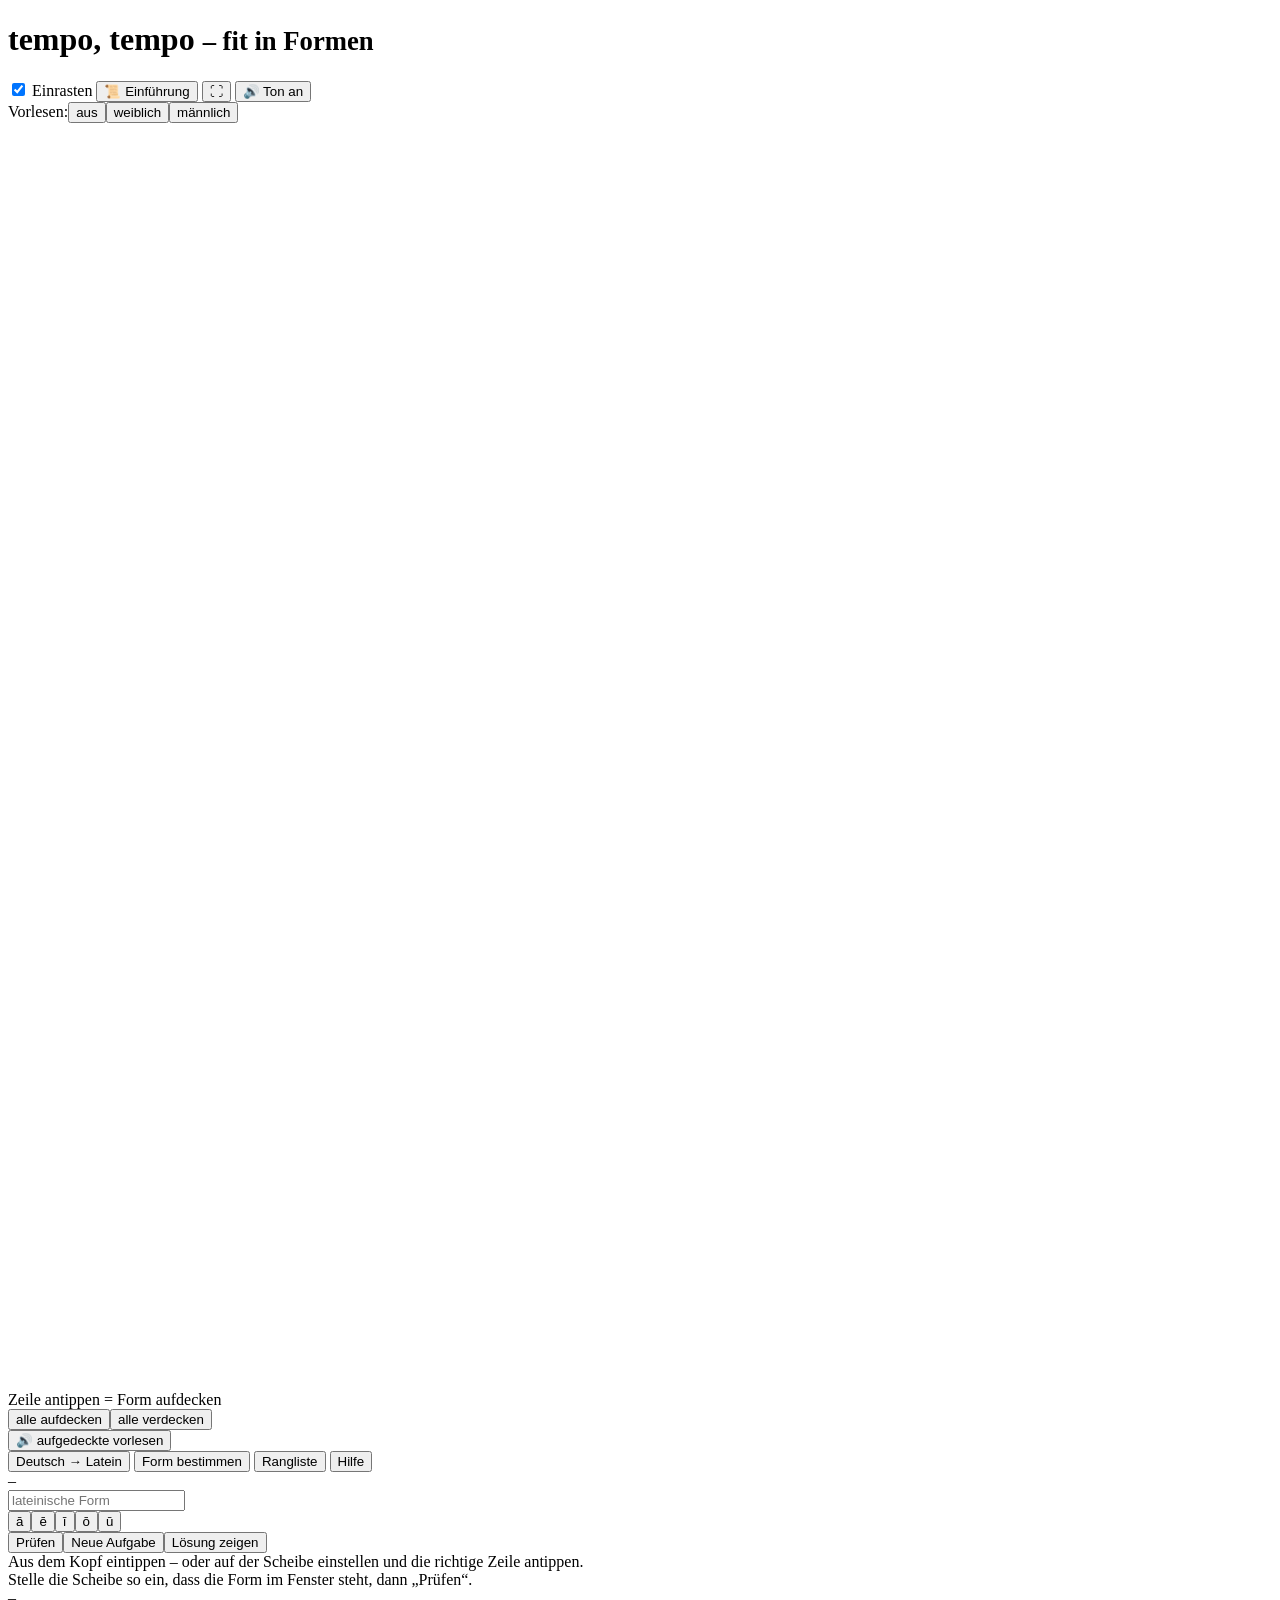
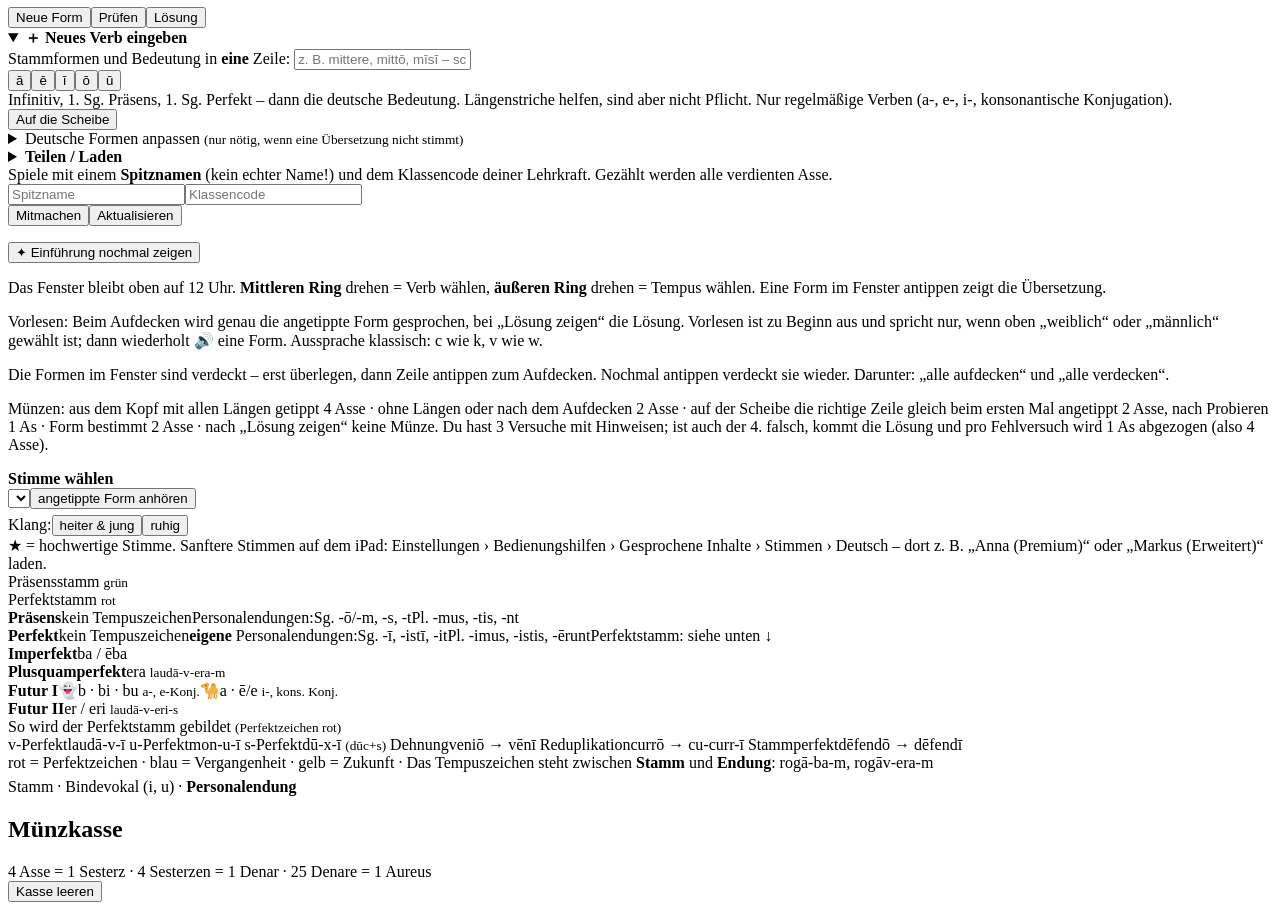
==== public/index.html @ afa91a9a "Refactor code structure for improved readability and maintainability" ====
<!DOCTYPE html>
<html lang="de">
<head>
<meta charset="utf-8">
<meta name="color-scheme" content="light">
<meta name="viewport" content="width=device-width, initial-scale=1">
<link rel="preconnect" href="https://fonts.googleapis.com"><link rel="preconnect" href="https://fonts.gstatic.com" crossorigin>
<link href="https://fonts.googleapis.com/css2?family=Cinzel:wght@600&family=Lexend:wght@300;400;500;600;700&display=swap" rel="stylesheet">
<title>tempo, tempo – fit in Formen</title>
<link rel="stylesheet" href="/app.css">
</head>
<body>
<header>
  <h1>tempo, tempo <small>– fit in Formen</small></h1>
  <div id="readout"></div>
  <div class="tools">
    <label class="tg"><input type="checkbox" id="snap" checked> Einrasten</label>
    <button id="introBtn" type="button" title="Einführung anzeigen" aria-label="Einführung anzeigen"><span class="rod"></span><span class="scr">📜 <span class="ibl">Einführung</span></span><span class="rod"></span></button>
    <button id="fs" class="sec small" type="button" title="Vollbild" aria-label="Vollbild">⛶</button>
    <button id="sound" class="sec small">🔊 Ton an</button>
    <div class="voice" role="group" aria-label="Vorlese-Stimme"><span>Vorlesen:</span><button type="button" class="sec small vbtn" data-g="off">aus</button><button type="button" class="sec small vbtn" data-g="f">weiblich</button><button type="button" class="sec small vbtn" data-g="m">männlich</button></div>
  </div>
</header>
<main id="main">
  <div id="wheel" aria-label="Drehscheibe">
    <svg id="wsvg" viewBox="-100 -100 200 200" aria-hidden="true"><g id="gA"></g><g id="gB"></g><g id="gC"></g><g id="gFix"></g></svg>
    <div id="win"><div id="whead"></div><table id="wtab"></table><div id="wtr">Zeile antippen = Form aufdecken</div><div class="wbtns"><button id="wall" class="linkish" type="button">alle aufdecken</button><button id="wnone" class="linkish" type="button">alle verdecken</button></div><button id="wspeak" class="linkish" type="button">🔊 aufgedeckte vorlesen</button></div>
  </div>
  <div class="panel" id="panel">
    <div class="card ex">
      <div class="tabs" role="tablist">
        <button class="tab on" data-tab="t1" role="tab">Deutsch → Latein</button>
        <button class="tab" data-tab="t2" role="tab">Form bestimmen</button>
        <button class="tab" data-tab="t4" role="tab" id="tab4" hidden>Meine Verben</button>
        <button class="tab" data-tab="t5" role="tab">Rangliste</button>
        <button class="tab" data-tab="t3" role="tab">Hilfe</button>
      </div>
      <section id="t1" class="tp on">
        <div id="dprompt">–</div>
        <form id="dform" autocomplete="off">
          <div class="inrow">
            <input id="din" type="text" autocapitalize="off" autocorrect="off" spellcheck="false" placeholder="lateinische Form">
            <div class="mac"><button type="button" class="sec m">ā</button><button type="button" class="sec m">ē</button><button type="button" class="sec m">ī</button><button type="button" class="sec m">ō</button><button type="button" class="sec m">ū</button></div>
          </div>
          <div class="row"><button type="submit">Prüfen</button><button type="button" id="dnew" class="sec">Neue Aufgabe</button><button type="button" id="dshow" class="sec">Lösung zeigen</button></div>
        </form>
        <div class="hint mini">Aus dem Kopf eintippen – oder auf der Scheibe einstellen und die richtige Zeile antippen.</div>
        <div id="dres"></div>
        <div id="dscore" class="hint"></div>
        <div id="dstats" class="dstats"></div>
        <div id="tfilter" class="tfilter"></div>
      </section>
      <section id="t2" class="tp">
        <div class="hint mini">Stelle die Scheibe so ein, dass die Form im Fenster steht, dann „Prüfen“.</div>
        <div id="qform">–</div>
        <div class="row"><button id="qnew">Neue Form</button><button id="qcheck" class="sec">Prüfen</button><button id="qshow" class="sec">Lösung</button></div>
        <div id="qres"></div>
      </section>
      <section id="t4" class="tp">
        <div id="mylist"></div>
        <details id="addbox" open><summary><b>＋ Neues Verb eingeben</b></summary>
          <label class="onelbl"><span>Stammformen und Bedeutung in <b>eine</b> Zeile:</span>
            <input id="nOne" autocomplete="off" autocapitalize="off" spellcheck="false" placeholder="z. B. mittere, mittō, mīsī – schicken"></label>
          <div class="mac nmac"><button type="button" class="sec m nm">ā</button><button type="button" class="sec m nm">ē</button><button type="button" class="sec m nm">ī</button><button type="button" class="sec m nm">ō</button><button type="button" class="sec m nm">ū</button></div>
          <div class="hint mini">Infinitiv, 1. Sg. Präsens, 1. Sg. Perfekt – dann die deutsche Bedeutung. Längenstriche helfen, sind aber nicht Pflicht. Nur regelmäßige Verben (a-, e-, i-, konsonantische Konjugation).</div>
          <div class="row"><button type="button" id="nAdd">Auf die Scheibe</button></div>
          <div id="nMsg" class="hint mini"></div>
          <div id="nPreview"></div>
          <details id="deBox"><summary class="mini">Deutsche Formen anpassen <small>(nur nötig, wenn eine Übersetzung nicht stimmt)</small></summary>
            <div class="fgrid">
              <label>er/sie/es … (Präsens)<input id="dEr"></label>
              <label>ich … (Präteritum)<input id="dPt"></label>
              <label>Partizip II<input id="dP2"></label>
              <label>Perfekt mit<select id="dAux"><option value="haben">haben</option><option value="sein">sein</option></select></label>
            </div>
          </details>
        </details>
        <details><summary><b>Teilen / Laden</b></summary>
          <div class="hint mini">Verbliste als Code kopieren und z. B. an die Klasse schicken. Einfügen und „Laden“ übernimmt eine Liste.</div>
          <textarea id="shareCode" rows="3"></textarea>
          <div class="row"><button type="button" id="copyCode" class="sec small">Code kopieren</button><button type="button" id="loadCode" class="sec small">Laden</button></div>
        </details>
      </section>
      <section id="t5" class="tp">
        <div class="hint mini">Spiele mit einem <b>Spitznamen</b> (kein echter Name!) und dem Klassencode deiner Lehrkraft. Gezählt werden alle verdienten Asse.</div>
        <div class="inrow"><input id="lbName" class="txt" maxlength="16" placeholder="Spitzname" autocomplete="off"><input id="lbBoard" class="txt" maxlength="24" placeholder="Klassencode" autocomplete="off"></div>
        <div class="row"><button type="button" id="lbSave">Mitmachen</button><button type="button" id="lbRefresh" class="sec">Aktualisieren</button></div>
        <div id="lbStatus" class="hint mini"></div>
        <ol id="lbList" class="lbl"></ol>
      </section>
      <section id="t3" class="tp hint">
        <button type="button" class="sec small introbtn" id="introagain">✦ Einführung nochmal zeigen</button>
        <p>Das Fenster bleibt oben auf 12 Uhr. <b>Mittleren Ring</b> drehen = Verb wählen, <b>äußeren Ring</b> drehen = Tempus wählen. Eine Form im Fenster antippen zeigt die Übersetzung.</p>
        <p>Vorlesen: Beim Aufdecken wird genau die angetippte Form gesprochen, bei „Lösung zeigen“ die Lösung. Vorlesen ist zu Beginn aus und spricht nur, wenn oben „weiblich“ oder „männlich“ gewählt ist; dann wiederholt 🔊 eine Form. Aussprache klassisch: c wie k, v wie w.</p><p>Die Formen im Fenster sind verdeckt – erst überlegen, dann Zeile antippen zum Aufdecken. Nochmal antippen verdeckt sie wieder. Darunter: „alle aufdecken“ und „alle verdecken“.</p><p>Münzen: aus dem Kopf mit allen Längen getippt 4 Asse · ohne Längen oder nach dem Aufdecken 2 Asse · auf der Scheibe die richtige Zeile gleich beim ersten Mal angetippt 2 Asse, nach Probieren 1 As · Form bestimmt 2 Asse · nach „Lösung zeigen“ keine Münze. Du hast 3 Versuche mit Hinweisen; ist auch der 4. falsch, kommt die Lösung und pro Fehlversuch wird 1 As abgezogen (also 4 Asse).</p>
        <div class="vbox"><b>Stimme wählen</b>
          <div class="row" style="align-items:center"><select id="vlist"></select><button type="button" id="vtest" class="sec small" style="margin-top:0">angetippte Form anhören</button></div>
          <div class="row" style="align-items:center;margin-top:6px"><span class="hint">Klang:</span><button type="button" class="sec small kbtn" data-k="heiter" style="margin-top:0">heiter &amp; jung</button><button type="button" class="sec small kbtn" data-k="ruhig" style="margin-top:0">ruhig</button></div>
          <div id="vcount" class="hint mini"></div>
          <div class="hint mini">★ = hochwertige Stimme. Sanftere Stimmen auf dem iPad: Einstellungen › Bedienungshilfen › Gesprochene Inhalte › Stimmen › Deutsch – dort z. B. „Anna (Premium)“ oder „Markus (Erweitert)“ laden.</div>
        </div>
        <div class="tzt">
      <div class="tzh g">Präsensstamm <small>grün</small></div><div class="tzh r">Perfektstamm <small>rot</small></div>
      <div class="tzc"><b>Präsens</b><span class="none">kein Tempuszeichen</span><span class="pe">Personalendungen:</span><span class="pe2">Sg. <span class="k-E">-ō/-m, -s, -t</span></span><span class="pe2">Pl. <span class="k-E">-mus, -tis, -nt</span></span></div>
      <div class="tzc"><b>Perfekt</b><span class="none">kein Tempuszeichen</span><span class="pe"><b>eigene</b> Personalendungen:</span><span class="pe2">Sg. <span class="k-E">-ī, -istī, -it</span></span><span class="pe2">Pl. <span class="k-E">-imus, -istis, -ērunt</span></span><span class="none">Perfektstamm: siehe unten ↓</span></div>
      <div class="tzc"><b>Imperfekt</b><span class="chip k-T imp">ba</span> / <span class="chip k-T imp">ēba</span></div>
      <div class="tzc"><b>Plusquamperfekt</b><span class="chip k-T imp">era</span> <small>laudā-<span class="k-P">v</span>-<span class="k-T imp">era</span>-m</small></div>
      <div class="tzc"><b>Futur I</b><span class="fl"><span class="fic">👻</span><span class="chip k-T fut">b · bi · bu</span> <small>a-, e-Konj.</small></span><span class="fl"><span class="fic">🐪</span><span class="chip k-T fut">a · ē/e</span> <small>i-, kons. Konj.</small></span></div>
      <div class="tzc"><b>Futur II</b><span class="chip k-T fut">er</span> / <span class="chip k-T fut">eri</span> <small>laudā-<span class="k-P">v</span>-<span class="k-T fut">eri</span>-s</small></div>
      <div class="tzpf"><div class="pfk">So wird der Perfektstamm gebildet <small>(Perfektzeichen <span class="k-P">rot</span>)</small></div>
        <span class="pfl"><span class="pn">v-Perfekt</span><span class="pex">laudā-<span class="k-P">v</span>-ī</span></span>
        <span class="pfl"><span class="pn">u-Perfekt</span><span class="pex">mon-<span class="k-P">u</span>-ī</span></span>
        <span class="pfl"><span class="pn">s-Perfekt</span><span class="pex">dū-<span class="k-P">x</span>-ī <small>(dūc+s)</small></span></span>
        <span class="pfl"><span class="pn">Dehnung</span><span class="pex">veniō → vēnī</span></span>
        <span class="pfl"><span class="pn">Reduplikation</span><span class="pex">currō → <span class="k-P">cu</span>-curr-ī</span></span>
        <span class="pfl"><span class="pn">Stammperfekt</span><span class="pex">dēfendō → dēfendī</span></span>
      </div>
      <div class="tzf"><span class="chip k-P">rot</span> = Perfektzeichen · <span class="chip k-T imp">blau</span> = Vergangenheit · <span class="chip k-T fut">gelb</span> = Zukunft · Das Tempuszeichen steht zwischen <b>Stamm</b> und <span class="k-E"><b>Endung</b></span>: rogā-<span class="k-T imp">ba</span>-<span class="k-E">m</span>, rogāv-<span class="k-T imp">era</span>-<span class="k-E">m</span></div>
    </div>
        <div class="hint mini" style="margin-top:6px"><span class="k-S">Stamm</span> · <span class="k-B">Bindevokal (i, u)</span> · <span class="k-E"><b>Personalendung</b></span></div>
      </section>
    </div>
    <div class="card purse">
      <h2>Münzkasse</h2>
      <div id="purse"></div>
      <div id="ptotal" class="hint"></div>
      <div class="hint rates">4 Asse = 1 Sesterz · 4 Sesterzen = 1 Denar · 25 Denare = 1 Aureus</div>
      <button id="preset" class="sec small">Kasse leeren</button>
      <div id="shint" class="hint" style="display:none;margin-top:6px">Der Browser hat den Ton blockiert. Tippe einmal auf „Ton an“ und prüfe die Lautstärke.</div>
    </div>
  </div>
</main>
<div id="intro" role="dialog" aria-modal="true" aria-labelledby="ititle" hidden>
  <div class="iwrap"><div class="icard">
    <div class="ihead"><div class="ilaurel">✦</div><h2 id="ititle">Salvē! Willkommen bei <i>tempo, tempo</i> – fit in Formen</h2>
      <p class="isub">Hier übst du lateinische Verbformen – drehen, aufdecken, Münzen sammeln.</p></div>
    <div class="ibody">
    <ol class="isteps">
      <li><span class="ico">↻</span><div><b>Scheibe drehen</b><br>Mittlerer Ring = <b>Verb</b>, äußerer Ring = <b>Tempus</b>. Ziehen und loslassen – die Scheibe rastet ein. Die Formen erscheinen oben in der Mitte.</div></li>
      <li><span class="ico">👆</span><div><b>Formen aufdecken</b><br>Die Formen sind verdeckt: erst überlegen, dann eine Zeile antippen. Nochmal tippen verdeckt sie wieder.</div></li>
      <li><span class="ico">✎</span><div><b>Übung „Deutsch → Latein“</b><br>Lösung <b>eintippen</b> – oder auf der Scheibe einstellen und die richtige Zeile antippen. Bei richtiger Antwort dreht sich die Scheibe zur Lösung.</div></li>
      <li><span class="ico">?</span><div><b>Übung „Form bestimmen“</b><br>Eine lateinische Form erscheint – stelle Verb und Tempus auf der Scheibe ein und prüfe.</div></li>
      <li><span class="ico">🪙</span><div><b>Münzen sammeln</b><br>Für jede richtige Antwort gibt es Asse – mit allen Längenstrichen aus dem Kopf sogar einen ganzen Sesterz. 4 Asse = 1 Sesterz, 4 Sesterzen = 1 Denar, 25 Denare = 1 Aureus. <b>Achtung:</b> 3 Versuche mit Hinweisen – ist auch der 4. falsch, kommt die Lösung und es werden 4 Asse abgezogen.</div></li>
    </ol>
    <div class="tzt">
      <div class="tzh g">Präsensstamm <small>grün</small></div><div class="tzh r">Perfektstamm <small>rot</small></div>
      <div class="tzc"><b>Präsens</b><span class="none">kein Tempuszeichen</span><span class="pe">Personalendungen:</span><span class="pe2">Sg. <span class="k-E">-ō/-m, -s, -t</span></span><span class="pe2">Pl. <span class="k-E">-mus, -tis, -nt</span></span></div>
      <div class="tzc"><b>Perfekt</b><span class="none">kein Tempuszeichen</span><span class="pe"><b>eigene</b> Personalendungen:</span><span class="pe2">Sg. <span class="k-E">-ī, -istī, -it</span></span><span class="pe2">Pl. <span class="k-E">-imus, -istis, -ērunt</span></span><span class="none">Perfektstamm: siehe unten ↓</span></div>
      <div class="tzc"><b>Imperfekt</b><span class="chip k-T imp">ba</span> / <span class="chip k-T imp">ēba</span></div>
      <div class="tzc"><b>Plusquamperfekt</b><span class="chip k-T imp">era</span> <small>laudā-<span class="k-P">v</span>-<span class="k-T imp">era</span>-m</small></div>
      <div class="tzc"><b>Futur I</b><span class="fl"><span class="fic">👻</span><span class="chip k-T fut">b · bi · bu</span> <small>a-, e-Konj.</small></span><span class="fl"><span class="fic">🐪</span><span class="chip k-T fut">a · ē/e</span> <small>i-, kons. Konj.</small></span></div>
      <div class="tzc"><b>Futur II</b><span class="chip k-T fut">er</span> / <span class="chip k-T fut">eri</span> <small>laudā-<span class="k-P">v</span>-<span class="k-T fut">eri</span>-s</small></div>
      <div class="tzpf"><div class="pfk">So wird der Perfektstamm gebildet <small>(Perfektzeichen <span class="k-P">rot</span>)</small></div>
        <span class="pfl"><span class="pn">v-Perfekt</span><span class="pex">laudā-<span class="k-P">v</span>-ī</span></span>
        <span class="pfl"><span class="pn">u-Perfekt</span><span class="pex">mon-<span class="k-P">u</span>-ī</span></span>
        <span class="pfl"><span class="pn">s-Perfekt</span><span class="pex">dū-<span class="k-P">x</span>-ī <small>(dūc+s)</small></span></span>
        <span class="pfl"><span class="pn">Dehnung</span><span class="pex">veniō → vēnī</span></span>
        <span class="pfl"><span class="pn">Reduplikation</span><span class="pex">currō → <span class="k-P">cu</span>-curr-ī</span></span>
        <span class="pfl"><span class="pn">Stammperfekt</span><span class="pex">dēfendō → dēfendī</span></span>
      </div>
      <div class="tzf"><span class="chip k-P">rot</span> = Perfektzeichen · <span class="chip k-T imp">blau</span> = Vergangenheit · <span class="chip k-T fut">gelb</span> = Zukunft · Das Tempuszeichen steht zwischen <b>Stamm</b> und <span class="k-E"><b>Endung</b></span>: rogā-<span class="k-T imp">ba</span>-<span class="k-E">m</span>, rogāv-<span class="k-T imp">era</span>-<span class="k-E">m</span></div>
    </div>
    </div>
    <div class="hint mini" style="margin:8px 0 12px">Oben rechts: <b>Vorlesen</b> einschalten (weiblich/männlich) · die <b>📜 Schriftrolle „Einführung“</b> öffnet diese Seite jederzeit wieder.</div>
    <button id="igo" type="button">Los geht’s! 🎉</button>
    
  </div></div>
</div>
<div id="toast" role="status"></div>
<script src="/app.js"></script>
</body>
</html>
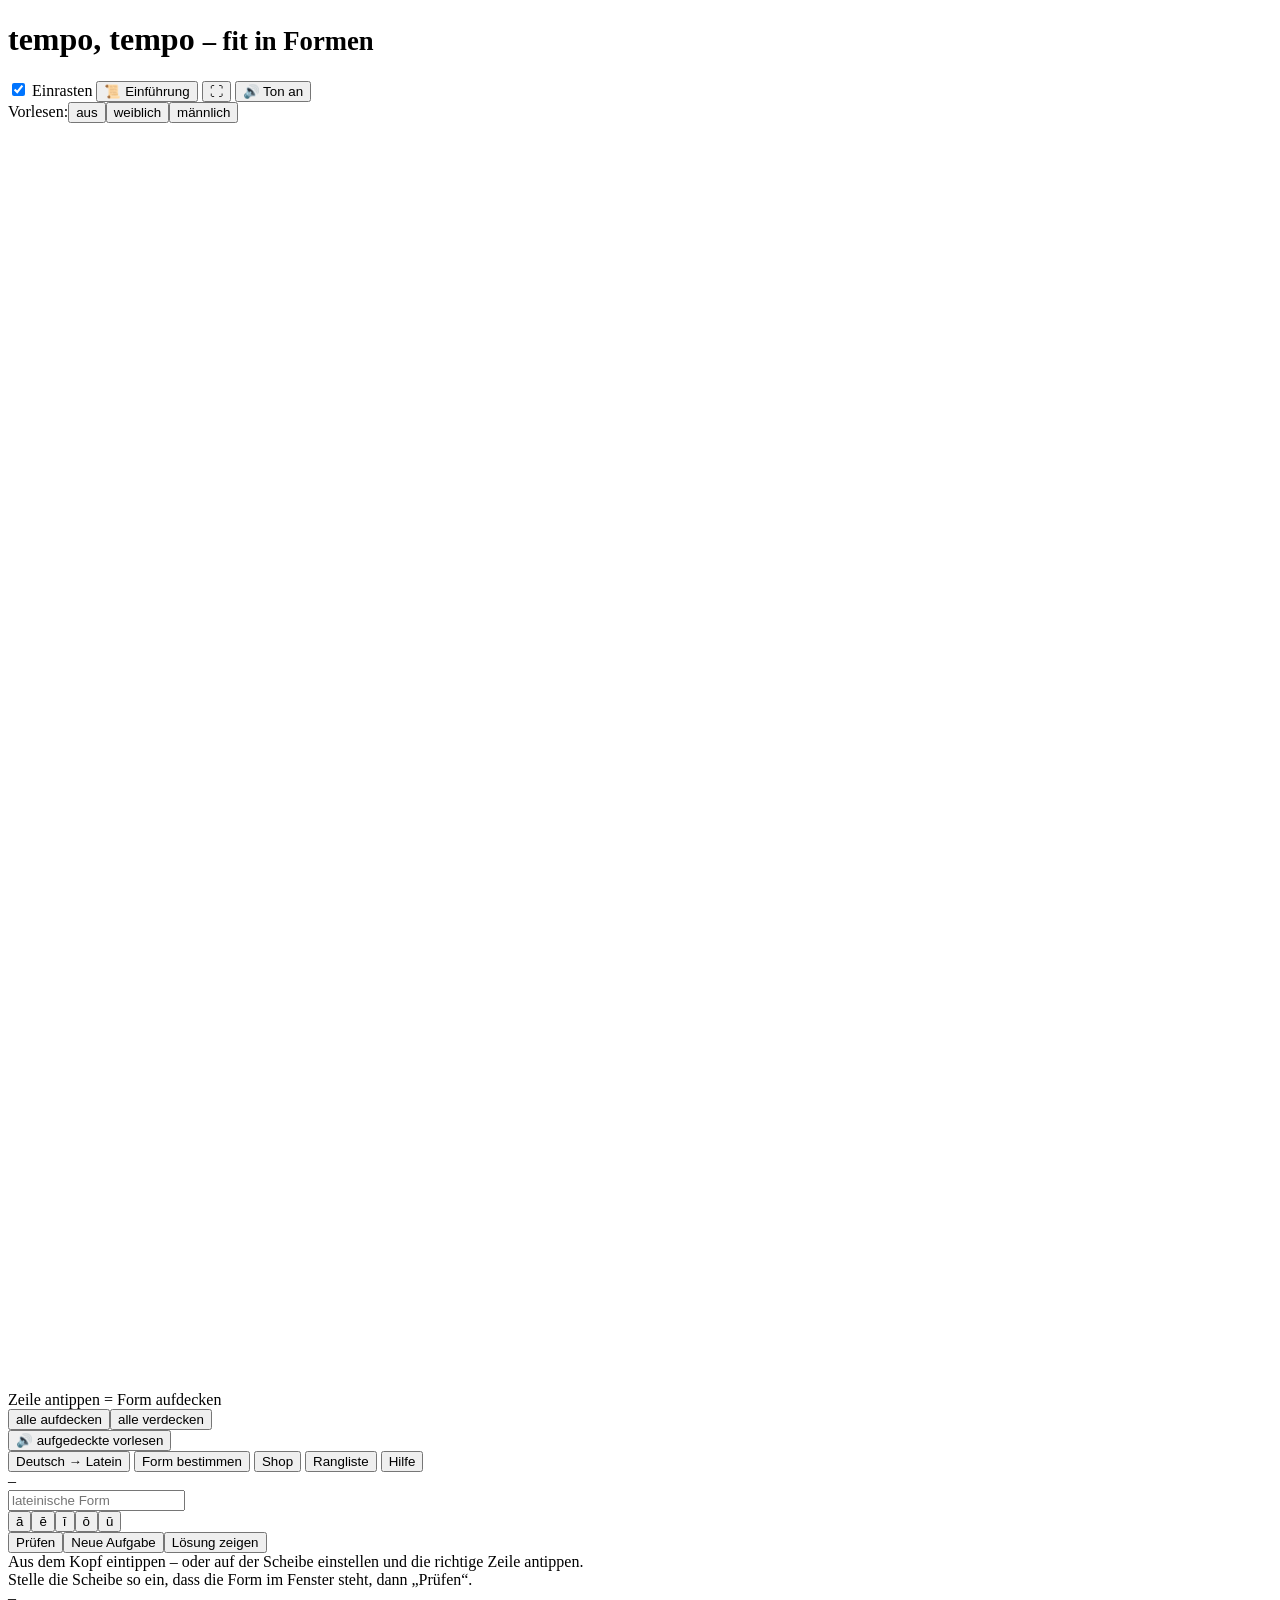
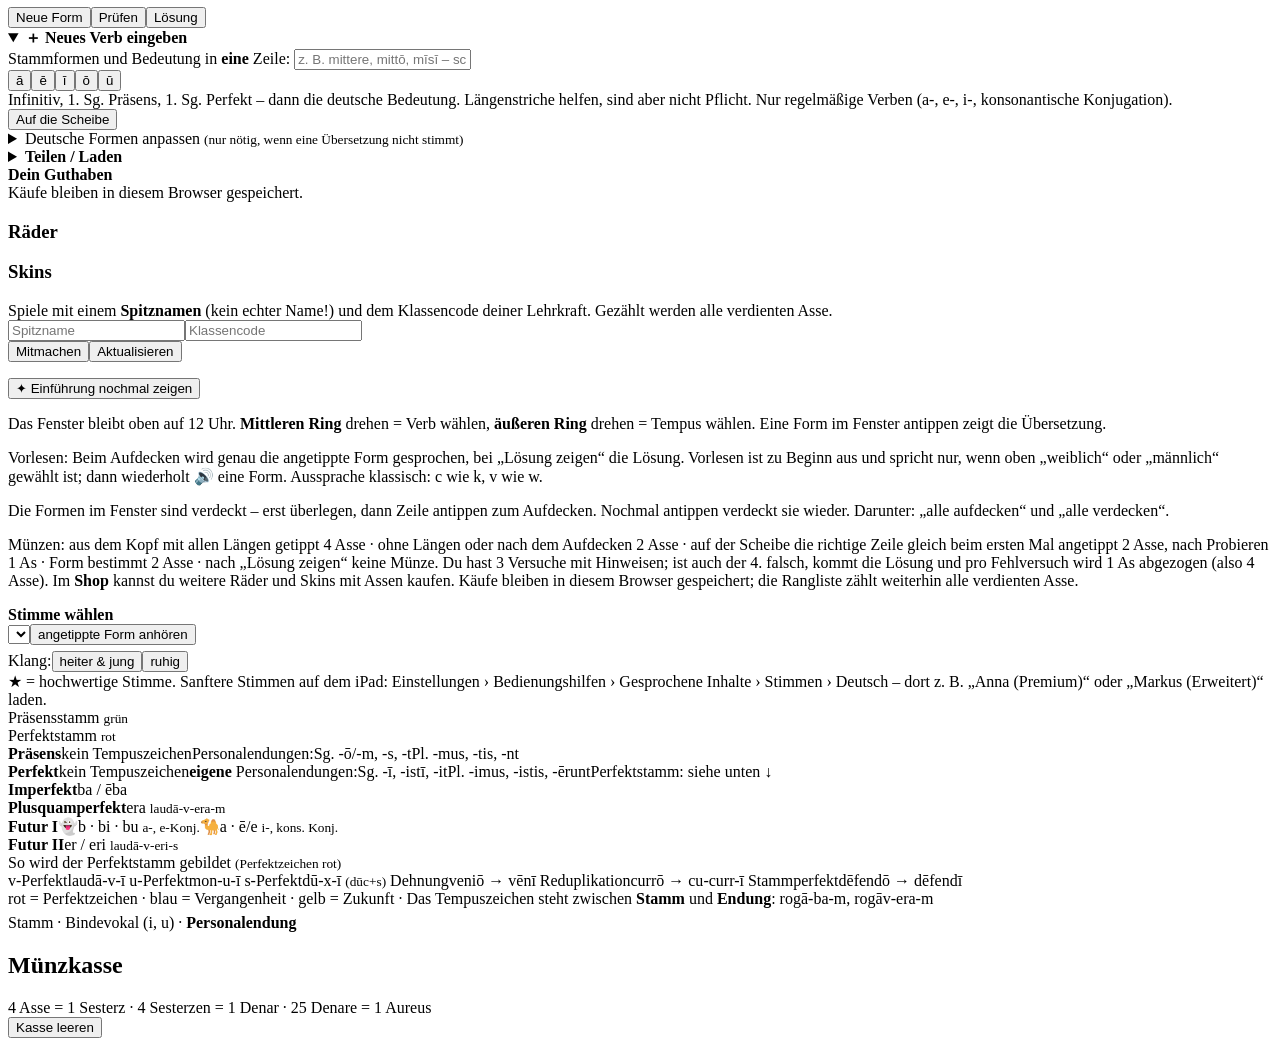
==== commit 2c93ee07: "Füge Shop-Funktionalität hinzu: Implementiere Rad- und Skin-Katalog mit Kaufoptionen und Guthabenanz" ====
--- a/public/index.html
+++ b/public/index.html
@@ -32,6 +32,7 @@
         <button class="tab on" data-tab="t1" role="tab">Deutsch → Latein</button>
         <button class="tab" data-tab="t2" role="tab">Form bestimmen</button>
         <button class="tab" data-tab="t4" role="tab" id="tab4" hidden>Meine Verben</button>
+        <button class="tab" data-tab="shop" role="tab">Shop</button>
         <button class="tab" data-tab="t5" role="tab">Rangliste</button>
         <button class="tab" data-tab="t3" role="tab">Hilfe</button>
       </div>
@@ -81,6 +82,17 @@
           <div class="row"><button type="button" id="copyCode" class="sec small">Code kopieren</button><button type="button" id="loadCode" class="sec small">Laden</button></div>
         </details>
       </section>
+      <section id="shop" class="tp">
+        <div class="shop-head">
+          <div><b>Dein Guthaben</b><div id="shopBalance" class="hint mini" aria-live="polite"></div></div>
+          <span class="hint mini">Käufe bleiben in diesem Browser gespeichert.</span>
+        </div>
+        <h3>Räder</h3>
+        <div id="wheelShop" class="shop-grid"></div>
+        <h3>Skins</h3>
+        <div id="skinShop" class="shop-grid"></div>
+        <div id="shopMessage" class="hint mini" role="status" aria-live="polite"></div>
+      </section>
       <section id="t5" class="tp">
         <div class="hint mini">Spiele mit einem <b>Spitznamen</b> (kein echter Name!) und dem Klassencode deiner Lehrkraft. Gezählt werden alle verdienten Asse.</div>
         <div class="inrow"><input id="lbName" class="txt" maxlength="16" placeholder="Spitzname" autocomplete="off"><input id="lbBoard" class="txt" maxlength="24" placeholder="Klassencode" autocomplete="off"></div>
@@ -91,7 +103,7 @@
       <section id="t3" class="tp hint">
         <button type="button" class="sec small introbtn" id="introagain">✦ Einführung nochmal zeigen</button>
         <p>Das Fenster bleibt oben auf 12 Uhr. <b>Mittleren Ring</b> drehen = Verb wählen, <b>äußeren Ring</b> drehen = Tempus wählen. Eine Form im Fenster antippen zeigt die Übersetzung.</p>
-        <p>Vorlesen: Beim Aufdecken wird genau die angetippte Form gesprochen, bei „Lösung zeigen“ die Lösung. Vorlesen ist zu Beginn aus und spricht nur, wenn oben „weiblich“ oder „männlich“ gewählt ist; dann wiederholt 🔊 eine Form. Aussprache klassisch: c wie k, v wie w.</p><p>Die Formen im Fenster sind verdeckt – erst überlegen, dann Zeile antippen zum Aufdecken. Nochmal antippen verdeckt sie wieder. Darunter: „alle aufdecken“ und „alle verdecken“.</p><p>Münzen: aus dem Kopf mit allen Längen getippt 4 Asse · ohne Längen oder nach dem Aufdecken 2 Asse · auf der Scheibe die richtige Zeile gleich beim ersten Mal angetippt 2 Asse, nach Probieren 1 As · Form bestimmt 2 Asse · nach „Lösung zeigen“ keine Münze. Du hast 3 Versuche mit Hinweisen; ist auch der 4. falsch, kommt die Lösung und pro Fehlversuch wird 1 As abgezogen (also 4 Asse).</p>
+        <p>Vorlesen: Beim Aufdecken wird genau die angetippte Form gesprochen, bei „Lösung zeigen“ die Lösung. Vorlesen ist zu Beginn aus und spricht nur, wenn oben „weiblich“ oder „männlich“ gewählt ist; dann wiederholt 🔊 eine Form. Aussprache klassisch: c wie k, v wie w.</p><p>Die Formen im Fenster sind verdeckt – erst überlegen, dann Zeile antippen zum Aufdecken. Nochmal antippen verdeckt sie wieder. Darunter: „alle aufdecken“ und „alle verdecken“.</p><p>Münzen: aus dem Kopf mit allen Längen getippt 4 Asse · ohne Längen oder nach dem Aufdecken 2 Asse · auf der Scheibe die richtige Zeile gleich beim ersten Mal angetippt 2 Asse, nach Probieren 1 As · Form bestimmt 2 Asse · nach „Lösung zeigen“ keine Münze. Du hast 3 Versuche mit Hinweisen; ist auch der 4. falsch, kommt die Lösung und pro Fehlversuch wird 1 As abgezogen (also 4 Asse). Im <b>Shop</b> kannst du weitere Räder und Skins mit Assen kaufen. Käufe bleiben in diesem Browser gespeichert; die Rangliste zählt weiterhin alle verdienten Asse.</p>
         <div class="vbox"><b>Stimme wählen</b>
           <div class="row" style="align-items:center"><select id="vlist"></select><button type="button" id="vtest" class="sec small" style="margin-top:0">angetippte Form anhören</button></div>
           <div class="row" style="align-items:center;margin-top:6px"><span class="hint">Klang:</span><button type="button" class="sec small kbtn" data-k="heiter" style="margin-top:0">heiter &amp; jung</button><button type="button" class="sec small kbtn" data-k="ruhig" style="margin-top:0">ruhig</button></div>
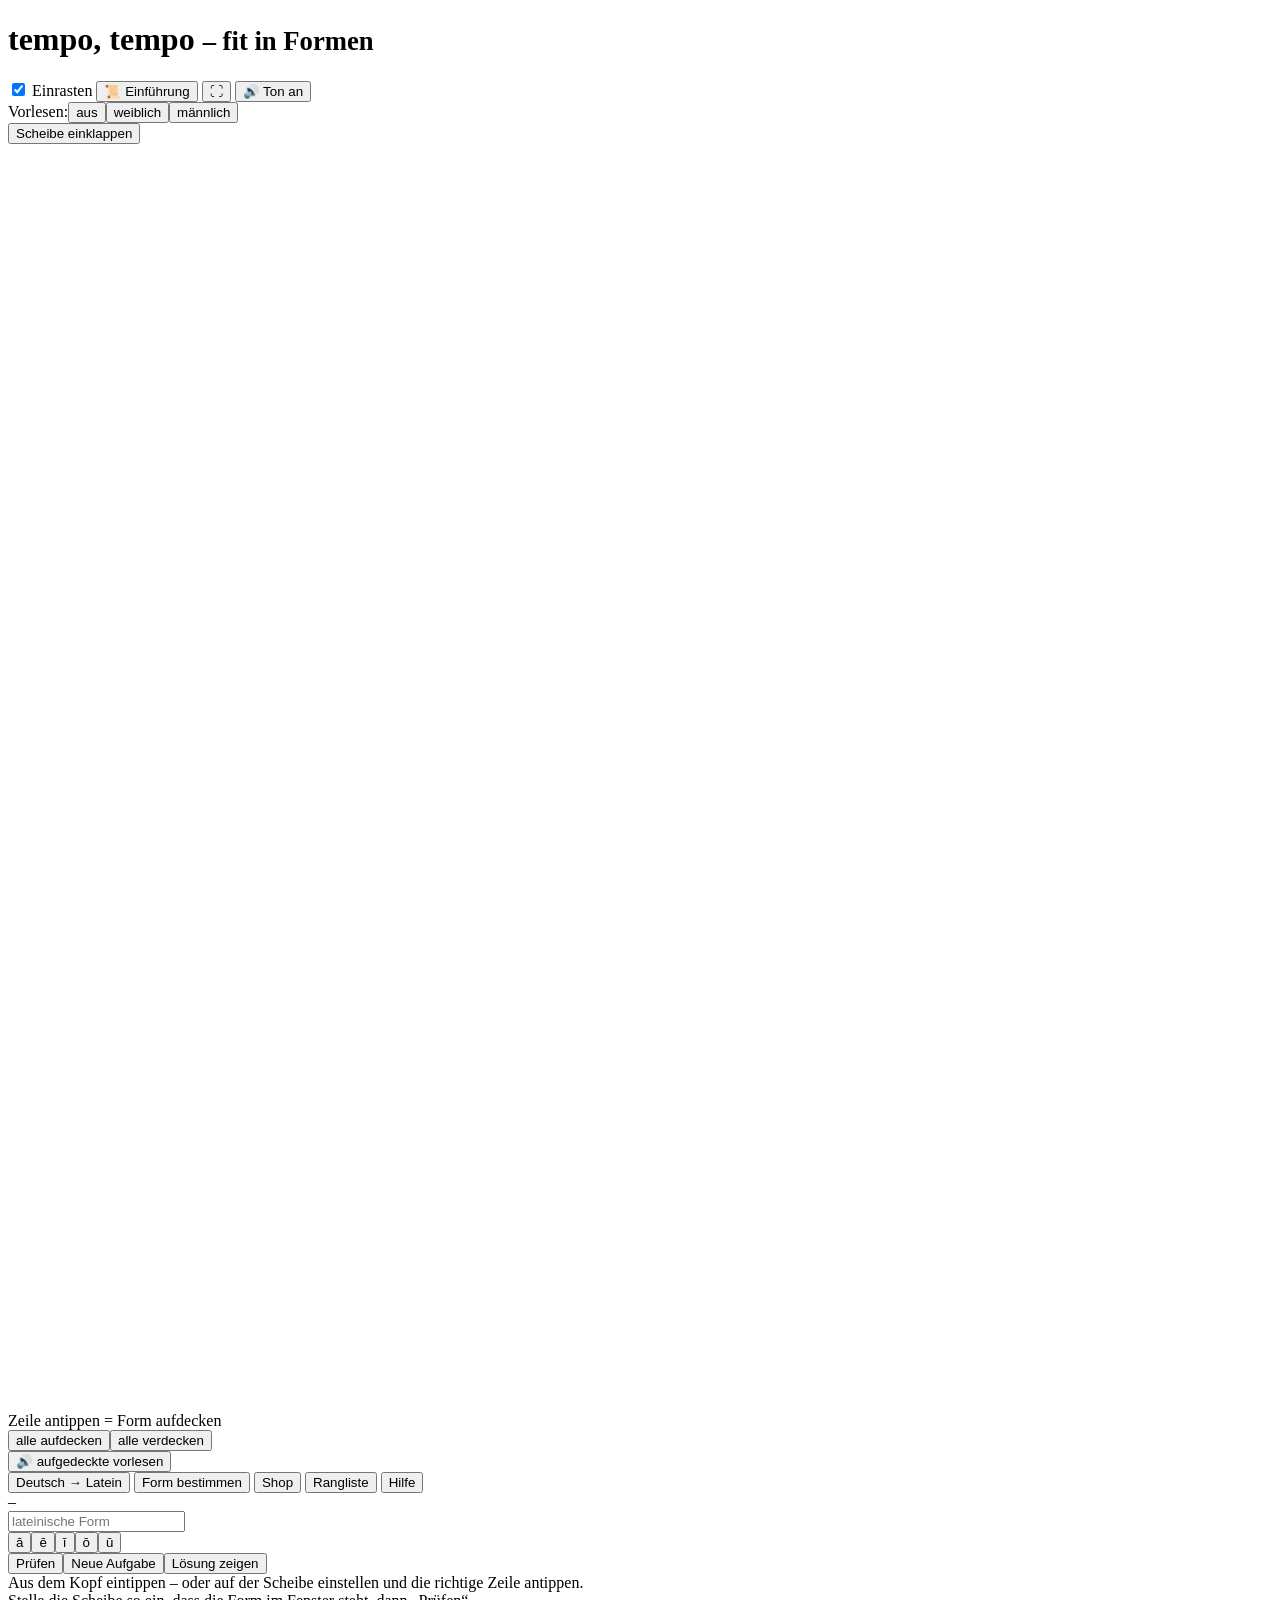
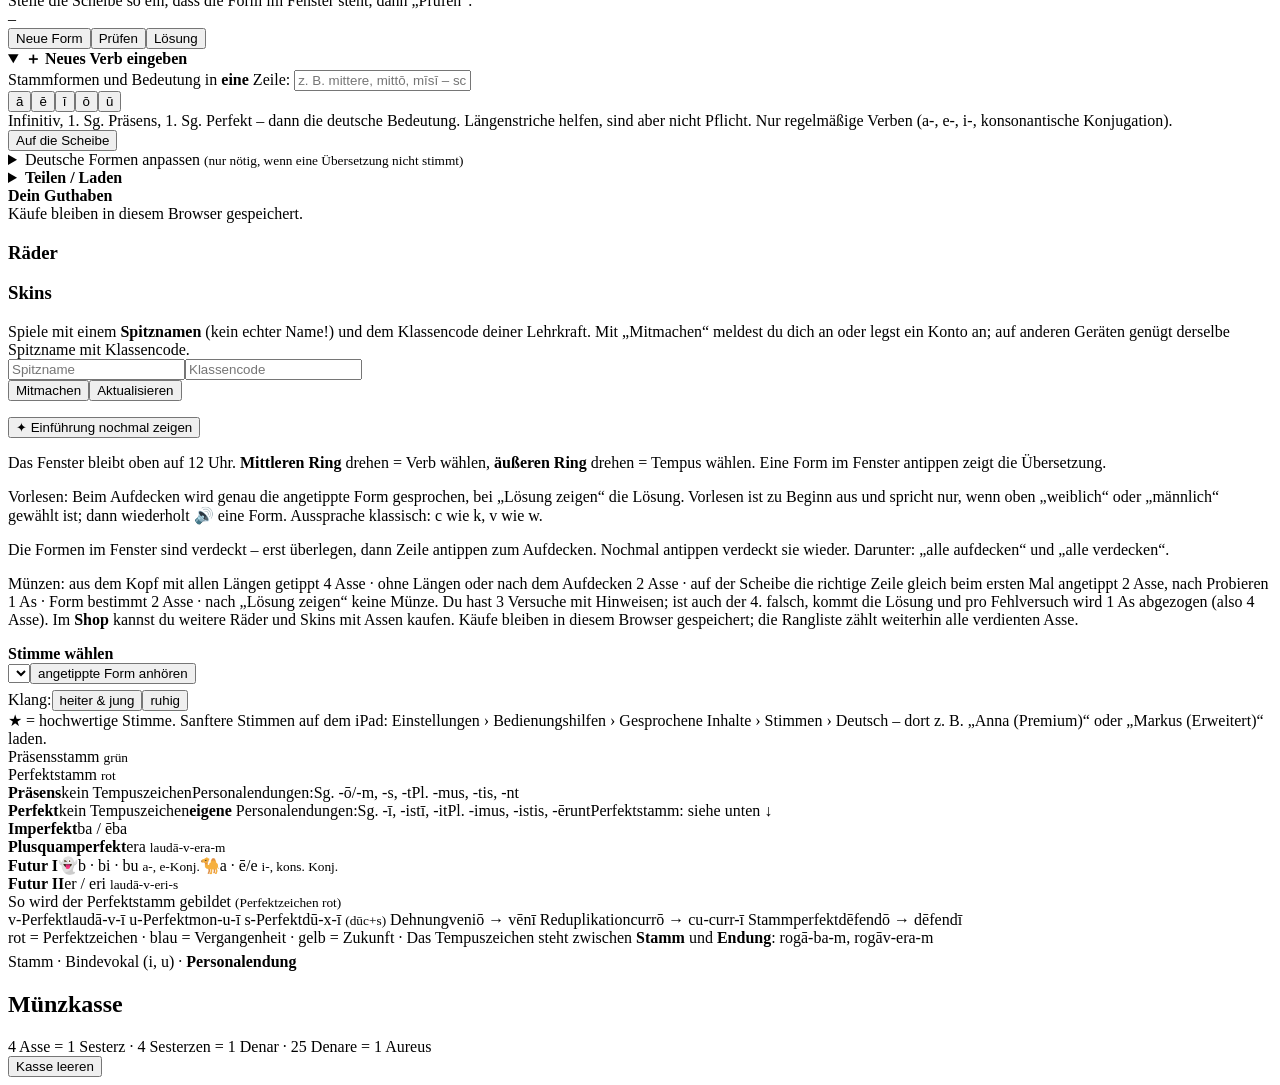
==== commit d0fe8b5a: "Enhance user experience: Implement responsive design for small screens, add dark mode support, and i" ====
--- a/public/index.html
+++ b/public/index.html
@@ -2,7 +2,7 @@
 <html lang="de">
 <head>
 <meta charset="utf-8">
-<meta name="color-scheme" content="light">
+<meta name="color-scheme" content="light dark">
 <meta name="viewport" content="width=device-width, initial-scale=1">
 <link rel="preconnect" href="https://fonts.googleapis.com"><link rel="preconnect" href="https://fonts.gstatic.com" crossorigin>
 <link href="https://fonts.googleapis.com/css2?family=Cinzel:wght@600&family=Lexend:wght@300;400;500;600;700&display=swap" rel="stylesheet">
@@ -22,6 +22,7 @@
   </div>
 </header>
 <main id="main">
+  <button type="button" id="wheelToggle" class="sec wheel-toggle" aria-controls="wheel" aria-expanded="true">Scheibe einklappen</button>
   <div id="wheel" aria-label="Drehscheibe">
     <svg id="wsvg" viewBox="-100 -100 200 200" aria-hidden="true"><g id="gA"></g><g id="gB"></g><g id="gC"></g><g id="gFix"></g></svg>
     <div id="win"><div id="whead"></div><table id="wtab"></table><div id="wtr">Zeile antippen = Form aufdecken</div><div class="wbtns"><button id="wall" class="linkish" type="button">alle aufdecken</button><button id="wnone" class="linkish" type="button">alle verdecken</button></div><button id="wspeak" class="linkish" type="button">🔊 aufgedeckte vorlesen</button></div>
@@ -94,7 +95,7 @@
         <div id="shopMessage" class="hint mini" role="status" aria-live="polite"></div>
       </section>
       <section id="t5" class="tp">
-        <div class="hint mini">Spiele mit einem <b>Spitznamen</b> (kein echter Name!) und dem Klassencode deiner Lehrkraft. Gezählt werden alle verdienten Asse.</div>
+        <div class="hint mini">Spiele mit einem <b>Spitznamen</b> (kein echter Name!) und dem Klassencode deiner Lehrkraft. Mit „Mitmachen“ meldest du dich an oder legst ein Konto an; auf anderen Geräten genügt derselbe Spitzname mit Klassencode.</div>
         <div class="inrow"><input id="lbName" class="txt" maxlength="16" placeholder="Spitzname" autocomplete="off"><input id="lbBoard" class="txt" maxlength="24" placeholder="Klassencode" autocomplete="off"></div>
         <div class="row"><button type="button" id="lbSave">Mitmachen</button><button type="button" id="lbRefresh" class="sec">Aktualisieren</button></div>
         <div id="lbStatus" class="hint mini"></div>
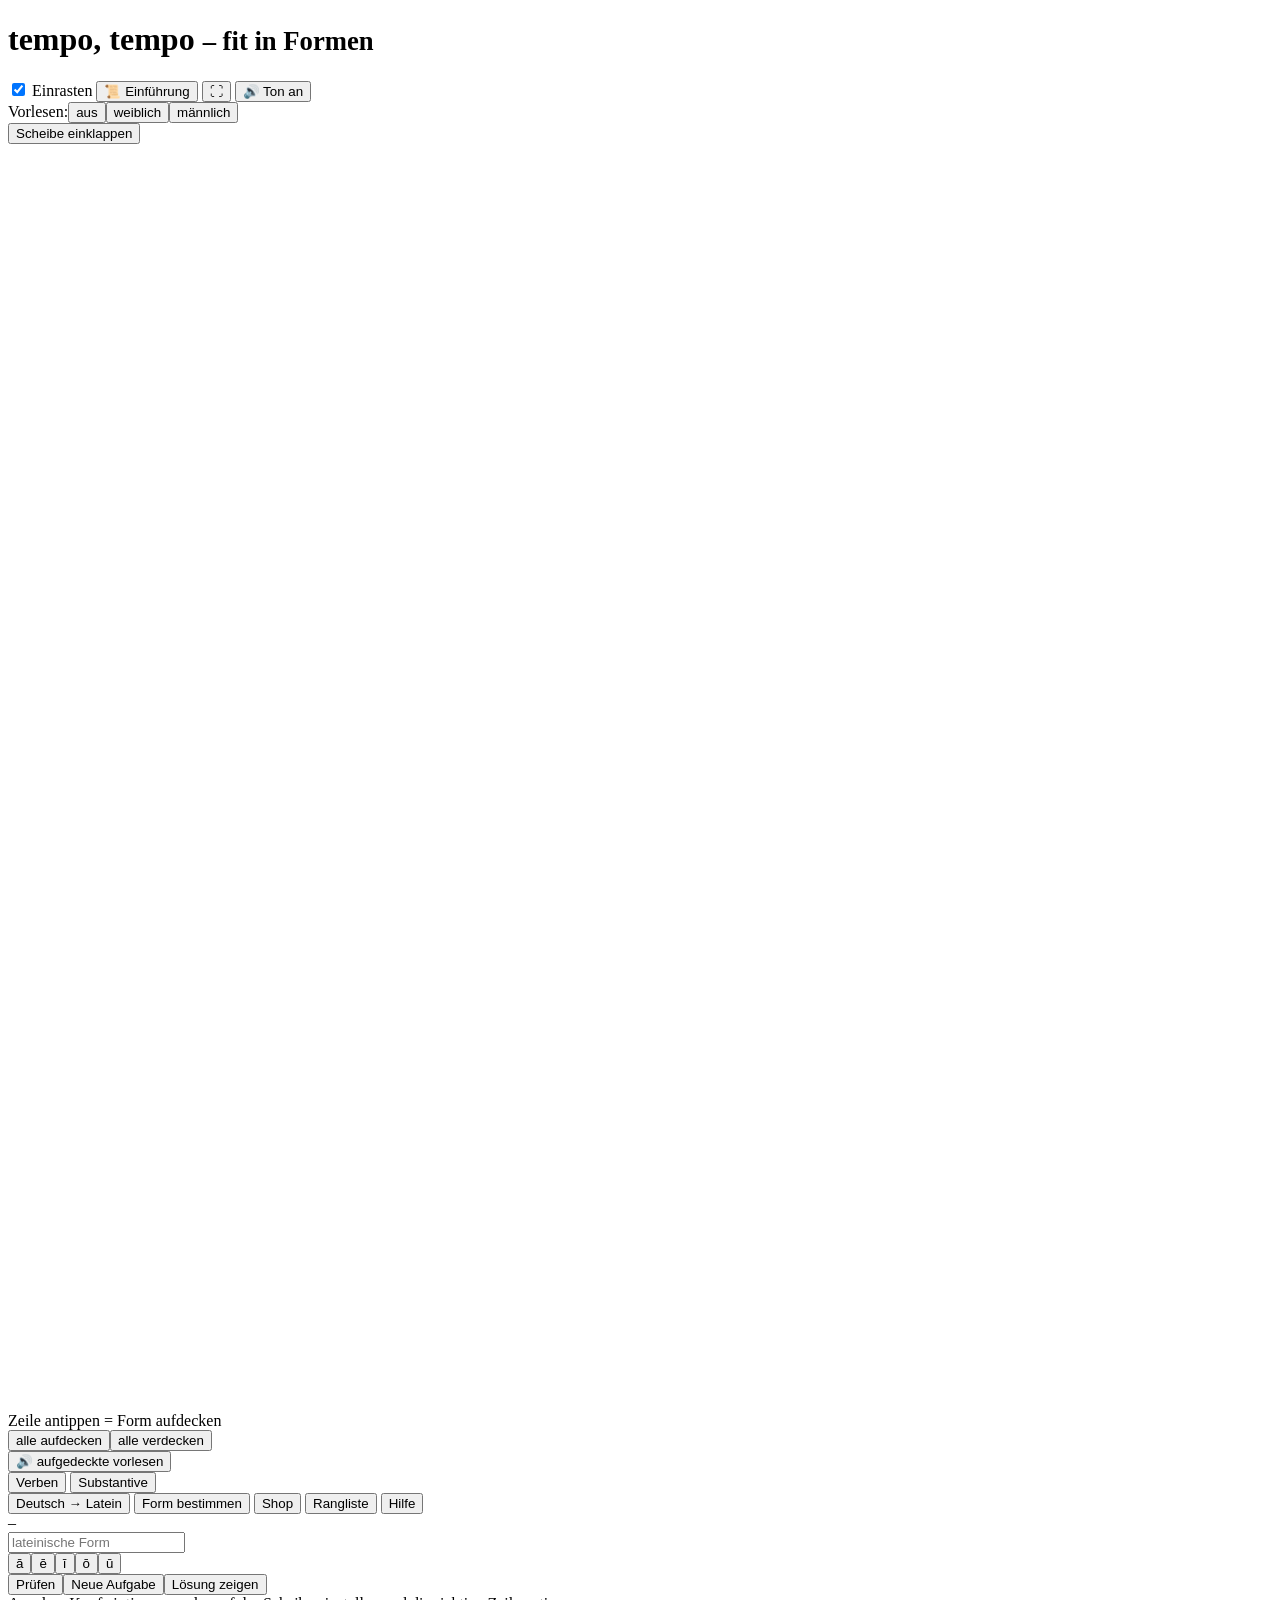
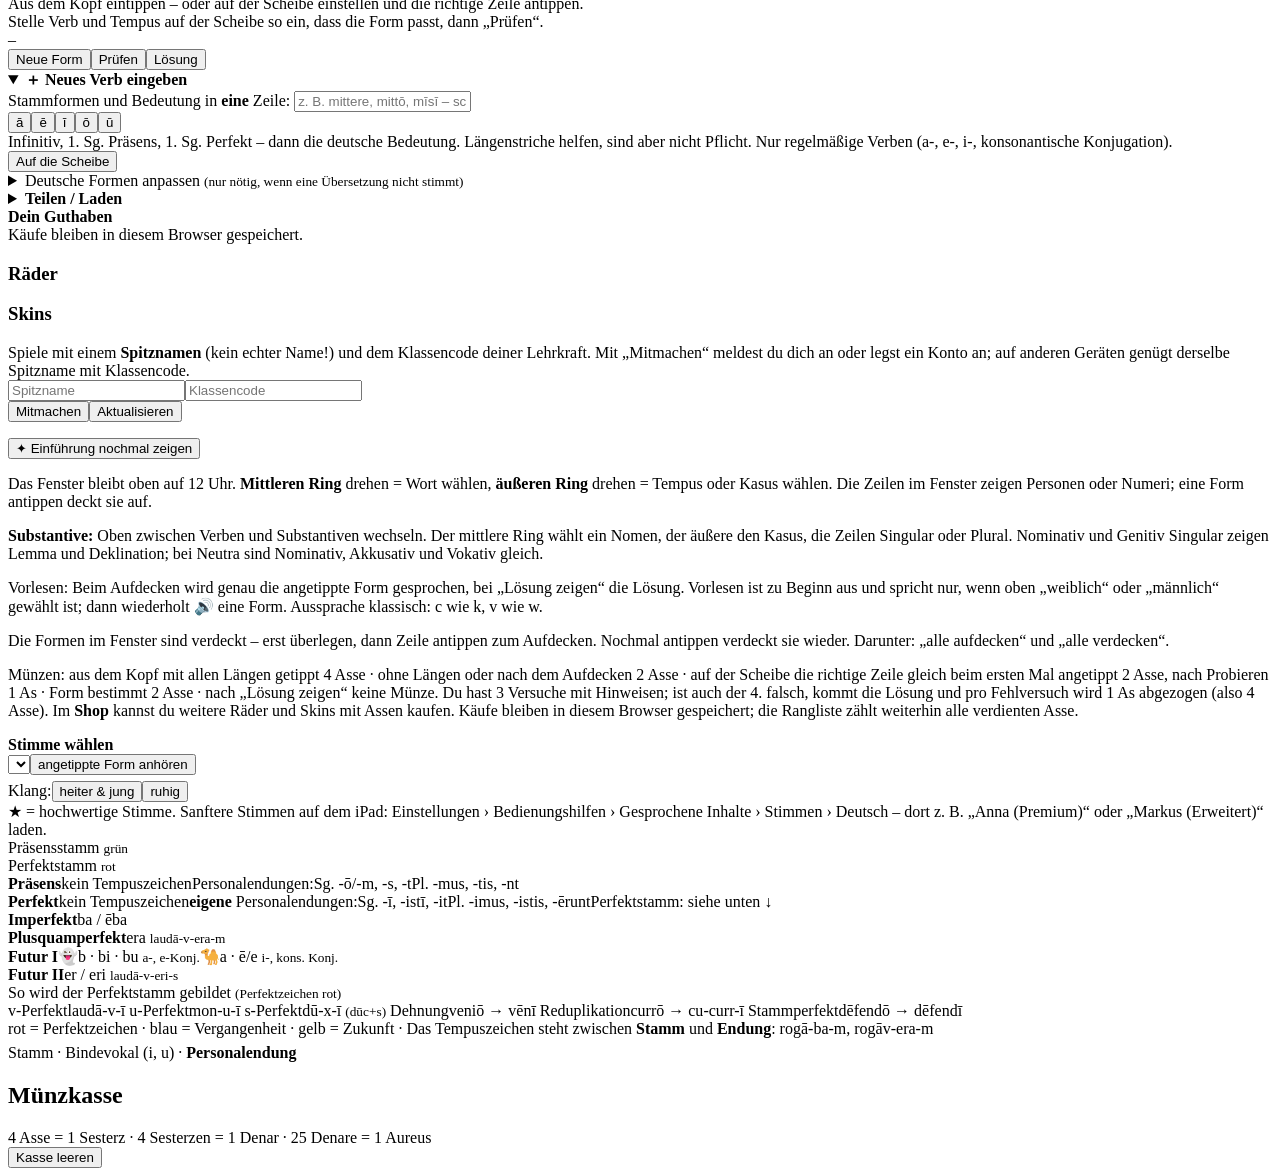
==== commit ec685075: "Add noun support and enhance UI for word type selection - Introduced a new data file `nouns.json` co" ====
--- a/public/index.html
+++ b/public/index.html
@@ -29,9 +29,13 @@
   </div>
   <div class="panel" id="panel">
     <div class="card ex">
+      <div class="word-modes" role="group" aria-label="Wortart wählen">
+        <button type="button" class="word-mode on" data-mode="verbs" aria-pressed="true">Verben</button>
+        <button type="button" class="word-mode" data-mode="nouns" aria-pressed="false">Substantive</button>
+      </div>
       <div class="tabs" role="tablist">
-        <button class="tab on" data-tab="t1" role="tab">Deutsch → Latein</button>
-        <button class="tab" data-tab="t2" role="tab">Form bestimmen</button>
+        <button class="tab on" data-tab="t1" role="tab"><span class="verb-tab-label">Deutsch → Latein</span><span class="noun-tab-label" hidden>Substantiv bilden</span></button>
+        <button class="tab" data-tab="t2" role="tab"><span class="verb-tab-label">Form bestimmen</span><span class="noun-tab-label" hidden>Kasus &amp; Numerus bestimmen</span></button>
         <button class="tab" data-tab="t4" role="tab" id="tab4" hidden>Meine Verben</button>
         <button class="tab" data-tab="shop" role="tab">Shop</button>
         <button class="tab" data-tab="t5" role="tab">Rangliste</button>
@@ -46,14 +50,14 @@
           </div>
           <div class="row"><button type="submit">Prüfen</button><button type="button" id="dnew" class="sec">Neue Aufgabe</button><button type="button" id="dshow" class="sec">Lösung zeigen</button></div>
         </form>
-        <div class="hint mini">Aus dem Kopf eintippen – oder auf der Scheibe einstellen und die richtige Zeile antippen.</div>
+        <div id="exerciseHint" class="hint mini">Aus dem Kopf eintippen – oder auf der Scheibe einstellen und die richtige Zeile antippen.</div>
         <div id="dres"></div>
         <div id="dscore" class="hint"></div>
         <div id="dstats" class="dstats"></div>
         <div id="tfilter" class="tfilter"></div>
       </section>
       <section id="t2" class="tp">
-        <div class="hint mini">Stelle die Scheibe so ein, dass die Form im Fenster steht, dann „Prüfen“.</div>
+        <div id="identifyHint" class="hint mini">Stelle Verb und Tempus auf der Scheibe so ein, dass die Form passt, dann „Prüfen“.</div>
         <div id="qform">–</div>
         <div class="row"><button id="qnew">Neue Form</button><button id="qcheck" class="sec">Prüfen</button><button id="qshow" class="sec">Lösung</button></div>
         <div id="qres"></div>
@@ -103,7 +107,8 @@
       </section>
       <section id="t3" class="tp hint">
         <button type="button" class="sec small introbtn" id="introagain">✦ Einführung nochmal zeigen</button>
-        <p>Das Fenster bleibt oben auf 12 Uhr. <b>Mittleren Ring</b> drehen = Verb wählen, <b>äußeren Ring</b> drehen = Tempus wählen. Eine Form im Fenster antippen zeigt die Übersetzung.</p>
+        <p>Das Fenster bleibt oben auf 12 Uhr. <b>Mittleren Ring</b> drehen = Wort wählen, <b>äußeren Ring</b> drehen = Tempus oder Kasus wählen. Die Zeilen im Fenster zeigen Personen oder Numeri; eine Form antippen deckt sie auf.</p>
+        <p><b>Substantive:</b> Oben zwischen Verben und Substantiven wechseln. Der mittlere Ring wählt ein Nomen, der äußere den Kasus, die Zeilen Singular oder Plural. Nominativ und Genitiv Singular zeigen Lemma und Deklination; bei Neutra sind Nominativ, Akkusativ und Vokativ gleich.</p>
         <p>Vorlesen: Beim Aufdecken wird genau die angetippte Form gesprochen, bei „Lösung zeigen“ die Lösung. Vorlesen ist zu Beginn aus und spricht nur, wenn oben „weiblich“ oder „männlich“ gewählt ist; dann wiederholt 🔊 eine Form. Aussprache klassisch: c wie k, v wie w.</p><p>Die Formen im Fenster sind verdeckt – erst überlegen, dann Zeile antippen zum Aufdecken. Nochmal antippen verdeckt sie wieder. Darunter: „alle aufdecken“ und „alle verdecken“.</p><p>Münzen: aus dem Kopf mit allen Längen getippt 4 Asse · ohne Längen oder nach dem Aufdecken 2 Asse · auf der Scheibe die richtige Zeile gleich beim ersten Mal angetippt 2 Asse, nach Probieren 1 As · Form bestimmt 2 Asse · nach „Lösung zeigen“ keine Münze. Du hast 3 Versuche mit Hinweisen; ist auch der 4. falsch, kommt die Lösung und pro Fehlversuch wird 1 As abgezogen (also 4 Asse). Im <b>Shop</b> kannst du weitere Räder und Skins mit Assen kaufen. Käufe bleiben in diesem Browser gespeichert; die Rangliste zählt weiterhin alle verdienten Asse.</p>
         <div class="vbox"><b>Stimme wählen</b>
           <div class="row" style="align-items:center"><select id="vlist"></select><button type="button" id="vtest" class="sec small" style="margin-top:0">angetippte Form anhören</button></div>
@@ -145,13 +150,14 @@
 <div id="intro" role="dialog" aria-modal="true" aria-labelledby="ititle" hidden>
   <div class="iwrap"><div class="icard">
     <div class="ihead"><div class="ilaurel">✦</div><h2 id="ititle">Salvē! Willkommen bei <i>tempo, tempo</i> – fit in Formen</h2>
-      <p class="isub">Hier übst du lateinische Verbformen – drehen, aufdecken, Münzen sammeln.</p></div>
+      <p class="isub">Hier übst du lateinische Verb- und Substantivformen – drehen, aufdecken, Münzen sammeln.</p></div>
     <div class="ibody">
     <ol class="isteps">
-      <li><span class="ico">↻</span><div><b>Scheibe drehen</b><br>Mittlerer Ring = <b>Verb</b>, äußerer Ring = <b>Tempus</b>. Ziehen und loslassen – die Scheibe rastet ein. Die Formen erscheinen oben in der Mitte.</div></li>
+      <li><span class="ico">↻</span><div><b>Scheibe drehen</b><br>Mittlerer Ring = <b>Wort</b>, äußerer Ring = <b>Tempus oder Kasus</b>. Ziehen und loslassen – die Scheibe rastet ein. Personen bzw. Numeri stehen im Fenster.</div></li>
       <li><span class="ico">👆</span><div><b>Formen aufdecken</b><br>Die Formen sind verdeckt: erst überlegen, dann eine Zeile antippen. Nochmal tippen verdeckt sie wieder.</div></li>
       <li><span class="ico">✎</span><div><b>Übung „Deutsch → Latein“</b><br>Lösung <b>eintippen</b> – oder auf der Scheibe einstellen und die richtige Zeile antippen. Bei richtiger Antwort dreht sich die Scheibe zur Lösung.</div></li>
-      <li><span class="ico">?</span><div><b>Übung „Form bestimmen“</b><br>Eine lateinische Form erscheint – stelle Verb und Tempus auf der Scheibe ein und prüfe.</div></li>
+      <li><span class="ico">?</span><div><b>Übung „Form bestimmen“</b><br>Eine lateinische Form erscheint – stelle Wort und Tempus oder Kasus auf der Scheibe ein und prüfe.</div></li>
+      <li><span class="ico">Aa</span><div><b>Substantive üben</b><br>Wechsle oben die Wortart: Der mittlere Ring wählt das Substantiv, der äußere den Kasus, die Zeilen Singular oder Plural. Der Genitiv Singular zeigt die Deklination.</div></li>
       <li><span class="ico">🪙</span><div><b>Münzen sammeln</b><br>Für jede richtige Antwort gibt es Asse – mit allen Längenstrichen aus dem Kopf sogar einen ganzen Sesterz. 4 Asse = 1 Sesterz, 4 Sesterzen = 1 Denar, 25 Denare = 1 Aureus. <b>Achtung:</b> 3 Versuche mit Hinweisen – ist auch der 4. falsch, kommt die Lösung und es werden 4 Asse abgezogen.</div></li>
     </ol>
     <div class="tzt">
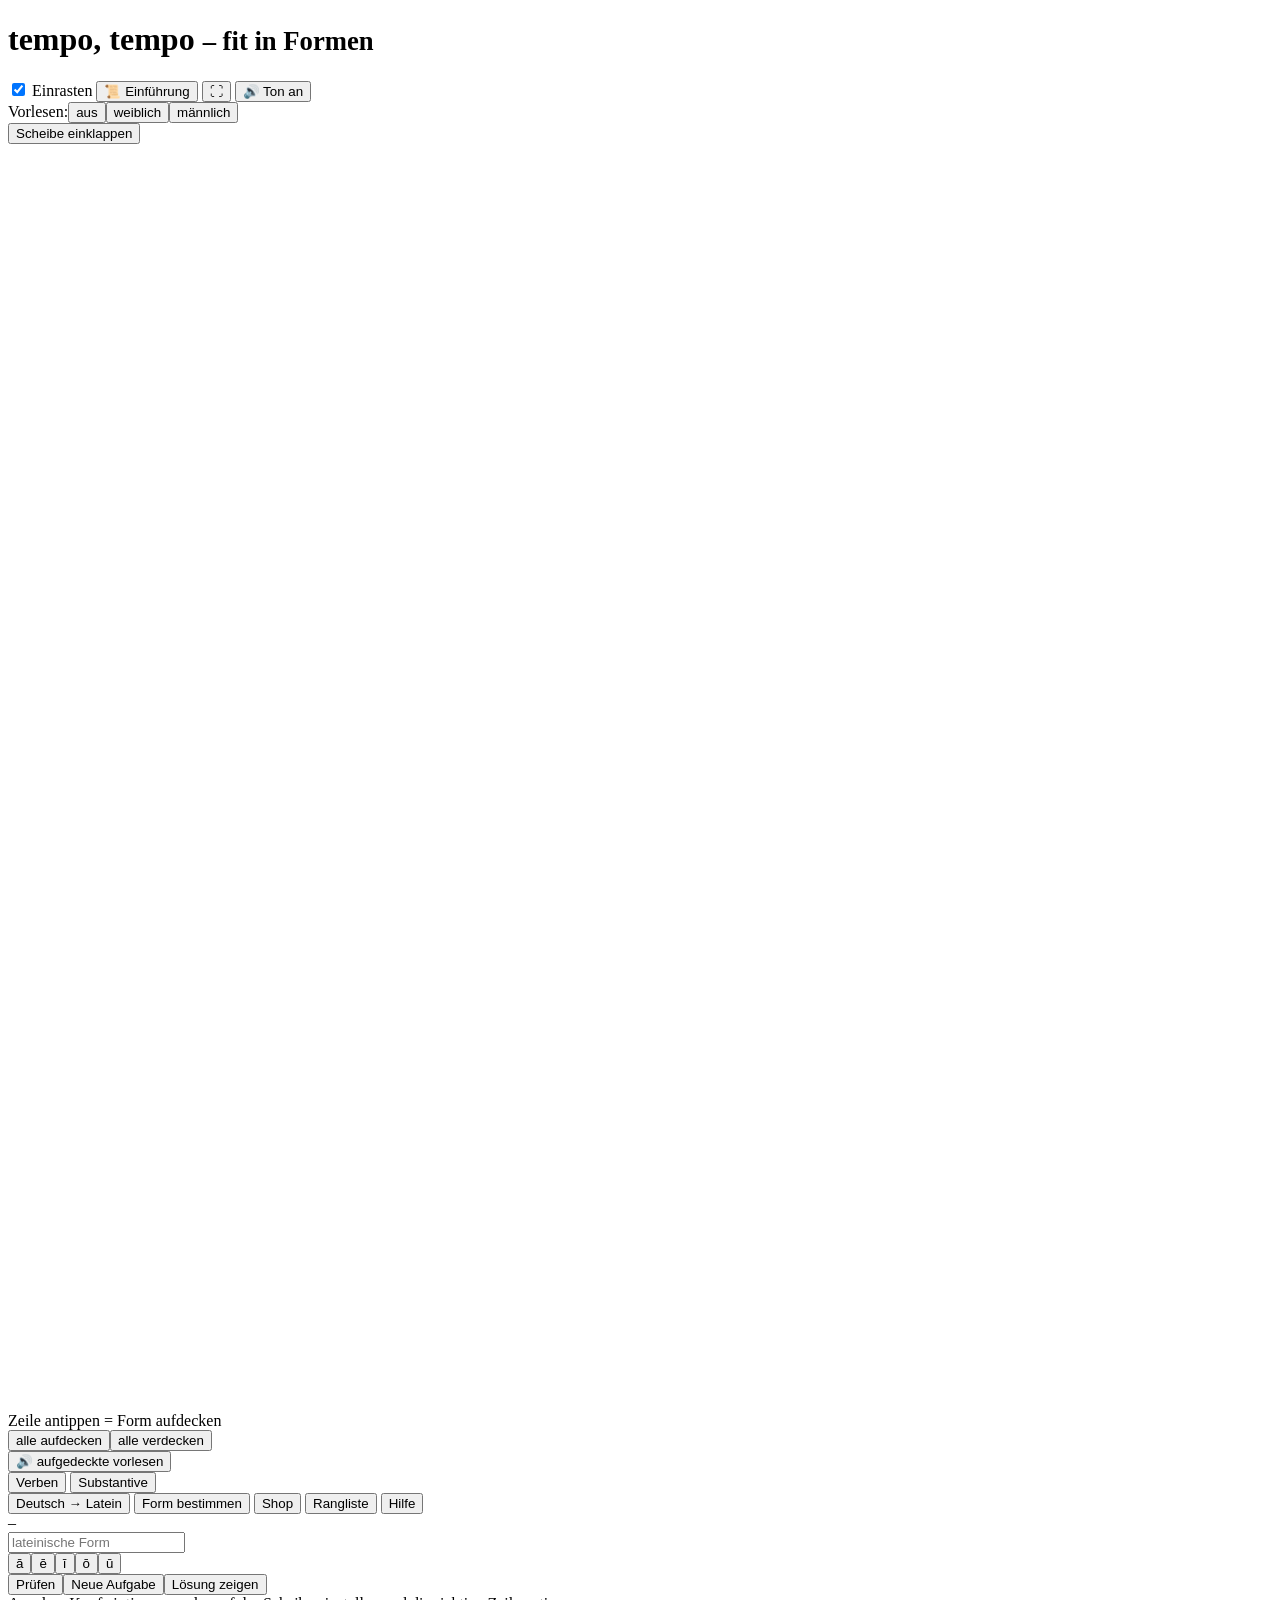
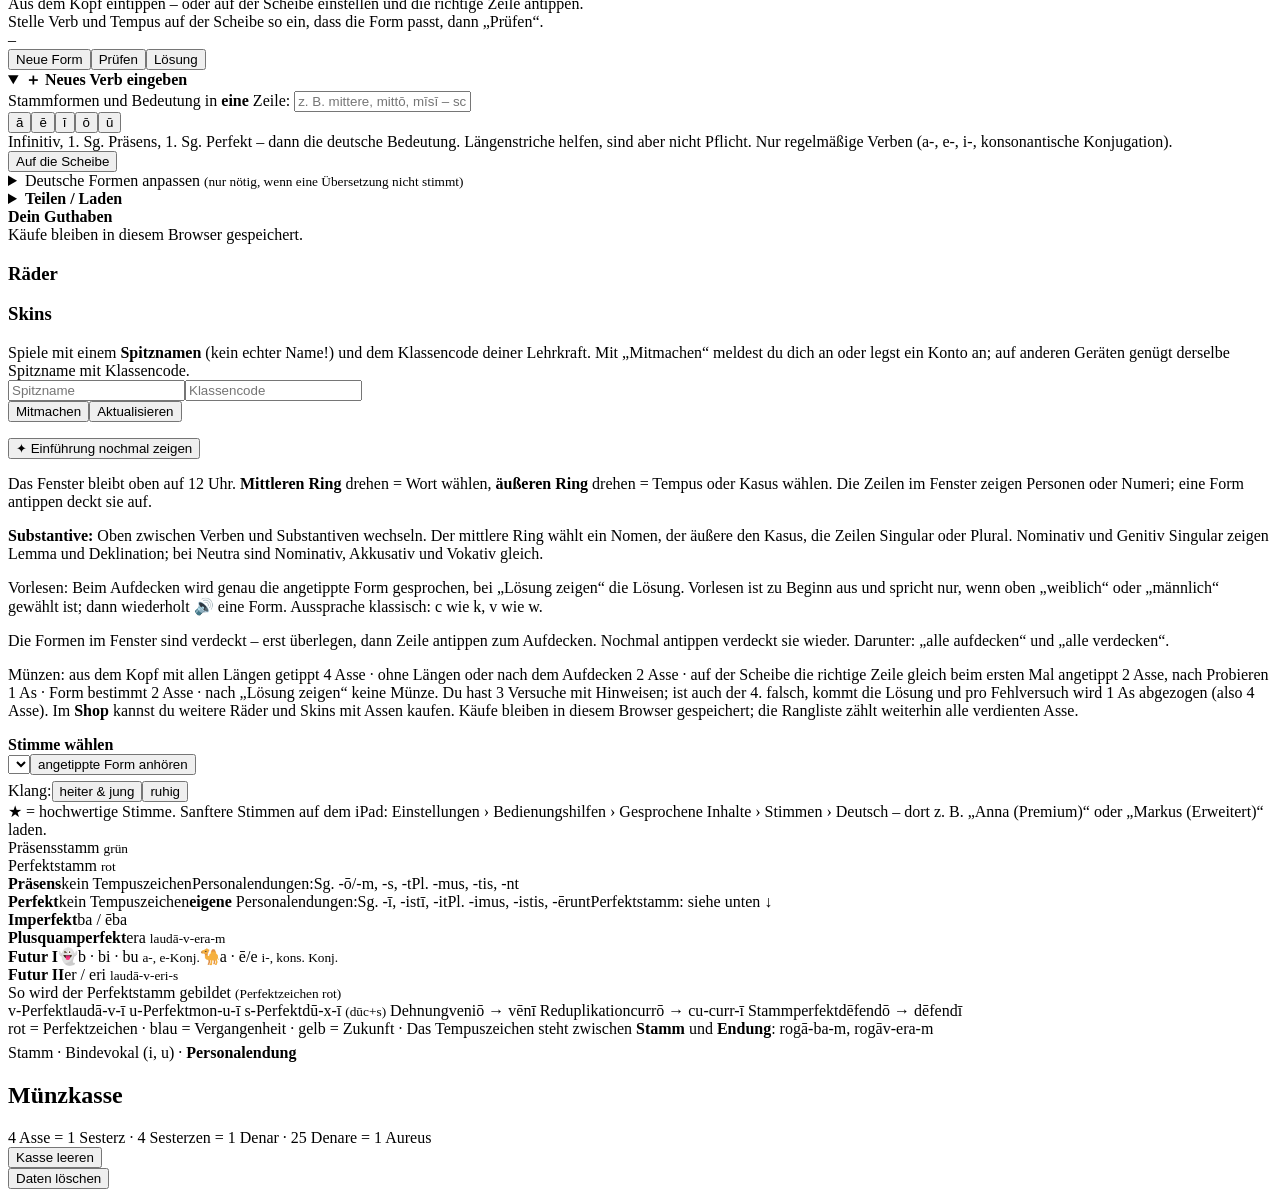
==== commit 80d5718b: "Add Open Graph image for improved social media sharing" ====
--- a/public/index.html
+++ b/public/index.html
@@ -4,9 +4,28 @@
 <meta charset="utf-8">
 <meta name="color-scheme" content="light dark">
 <meta name="viewport" content="width=device-width, initial-scale=1">
+<meta name="description" content="Mit tempo, tempo lateinische Verbformen und Substantive üben: interaktive Drehscheibe, Aufgaben, Vorlesen und Rangliste – spielerisch fit in Formen.">
+<meta name="theme-color" content="#efe6d3">
+<link rel="icon" href="/favicon.ico" sizes="any">
+<link rel="canonical" href="https://tempo-tempo.cozmo-city.com/">
 <link rel="preconnect" href="https://fonts.googleapis.com"><link rel="preconnect" href="https://fonts.gstatic.com" crossorigin>
 <link href="https://fonts.googleapis.com/css2?family=Cinzel:wght@600&family=Lexend:wght@300;400;500;600;700&display=swap" rel="stylesheet">
 <title>tempo, tempo – fit in Formen</title>
+<meta property="og:type" content="website">
+<meta property="og:locale" content="de_DE">
+<meta property="og:site_name" content="tempo, tempo">
+<meta property="og:url" content="https://tempo-tempo.cozmo-city.com/">
+<meta property="og:title" content="tempo, tempo – fit in Formen">
+<meta property="og:description" content="Mit tempo, tempo lateinische Verbformen und Substantive üben: interaktive Drehscheibe, Aufgaben, Vorlesen und Rangliste – spielerisch fit in Formen.">
+<meta property="og:image" content="https://tempo-tempo.cozmo-city.com/og.png">
+<meta property="og:image:width" content="1200">
+<meta property="og:image:height" content="630">
+<meta property="og:image:alt" content="tempo, tempo – fit in Formen: Latein spielerisch üben">
+<meta name="twitter:card" content="summary_large_image">
+<meta name="twitter:title" content="tempo, tempo – fit in Formen">
+<meta name="twitter:description" content="Mit tempo, tempo lateinische Verbformen und Substantive üben: interaktive Drehscheibe, Aufgaben, Vorlesen und Rangliste – spielerisch fit in Formen.">
+<meta name="twitter:image" content="https://tempo-tempo.cozmo-city.com/og.png">
+<meta name="twitter:image:alt" content="tempo, tempo – fit in Formen: Latein spielerisch üben">
 <link rel="stylesheet" href="/app.css">
 </head>
 <body>
@@ -143,6 +162,9 @@
       <div id="ptotal" class="hint"></div>
       <div class="hint rates">4 Asse = 1 Sesterz · 4 Sesterzen = 1 Denar · 25 Denare = 1 Aureus</div>
       <button id="preset" class="sec small">Kasse leeren</button>
+      <form action="mailto:latin@cozmo-city.com?subject=Delete%20user%20data&body=Hi%20there!%20I%20have%20played%20your%20awesome%20little%20latin%20game%2C%20but%20now%20I%20would%20like%20my%20score%20to%20be%20taken%20from%20the%20leaderboard.%0ASincerely%2C%0A%5Bnickname%5D" method="get">
+        <button id="reset" class="sec small" type="submit">Daten löschen</button>
+      </form>
       <div id="shint" class="hint" style="display:none;margin-top:6px">Der Browser hat den Ton blockiert. Tippe einmal auf „Ton an“ und prüfe die Lautstärke.</div>
     </div>
   </div>
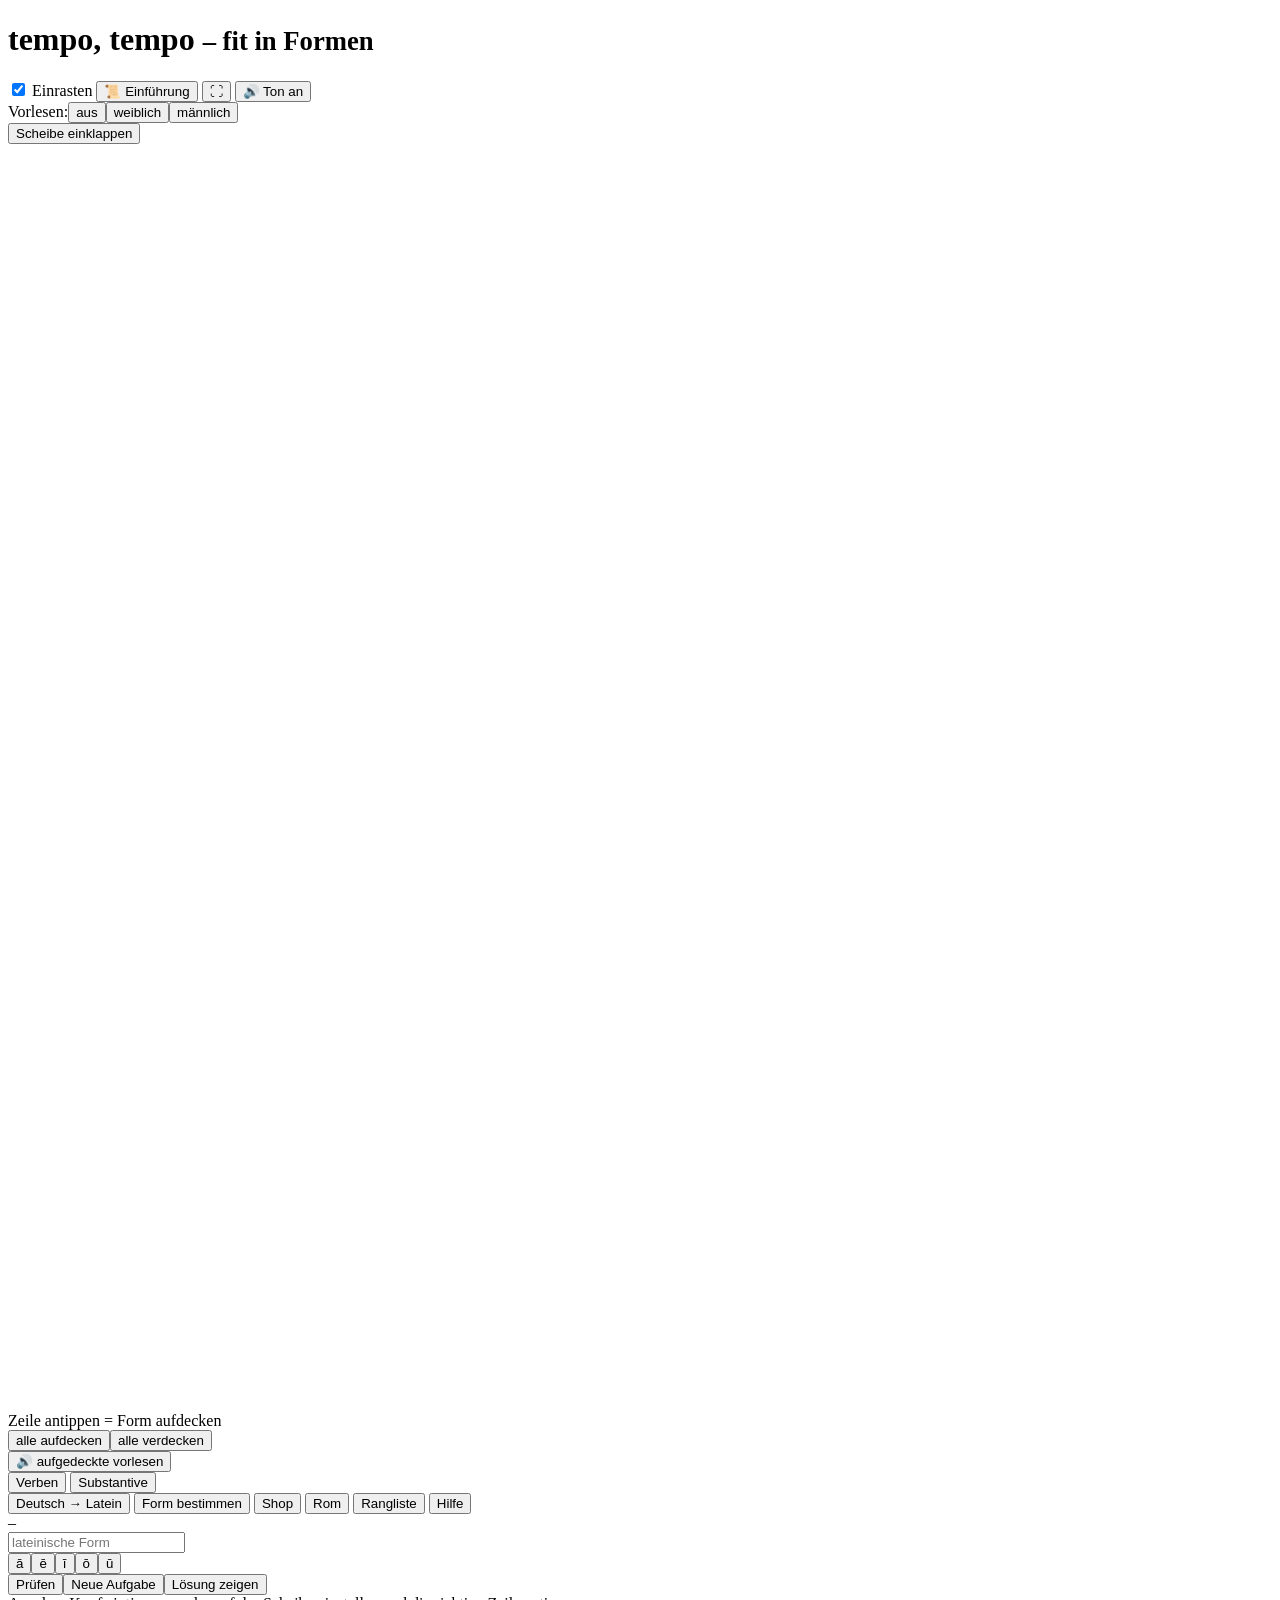
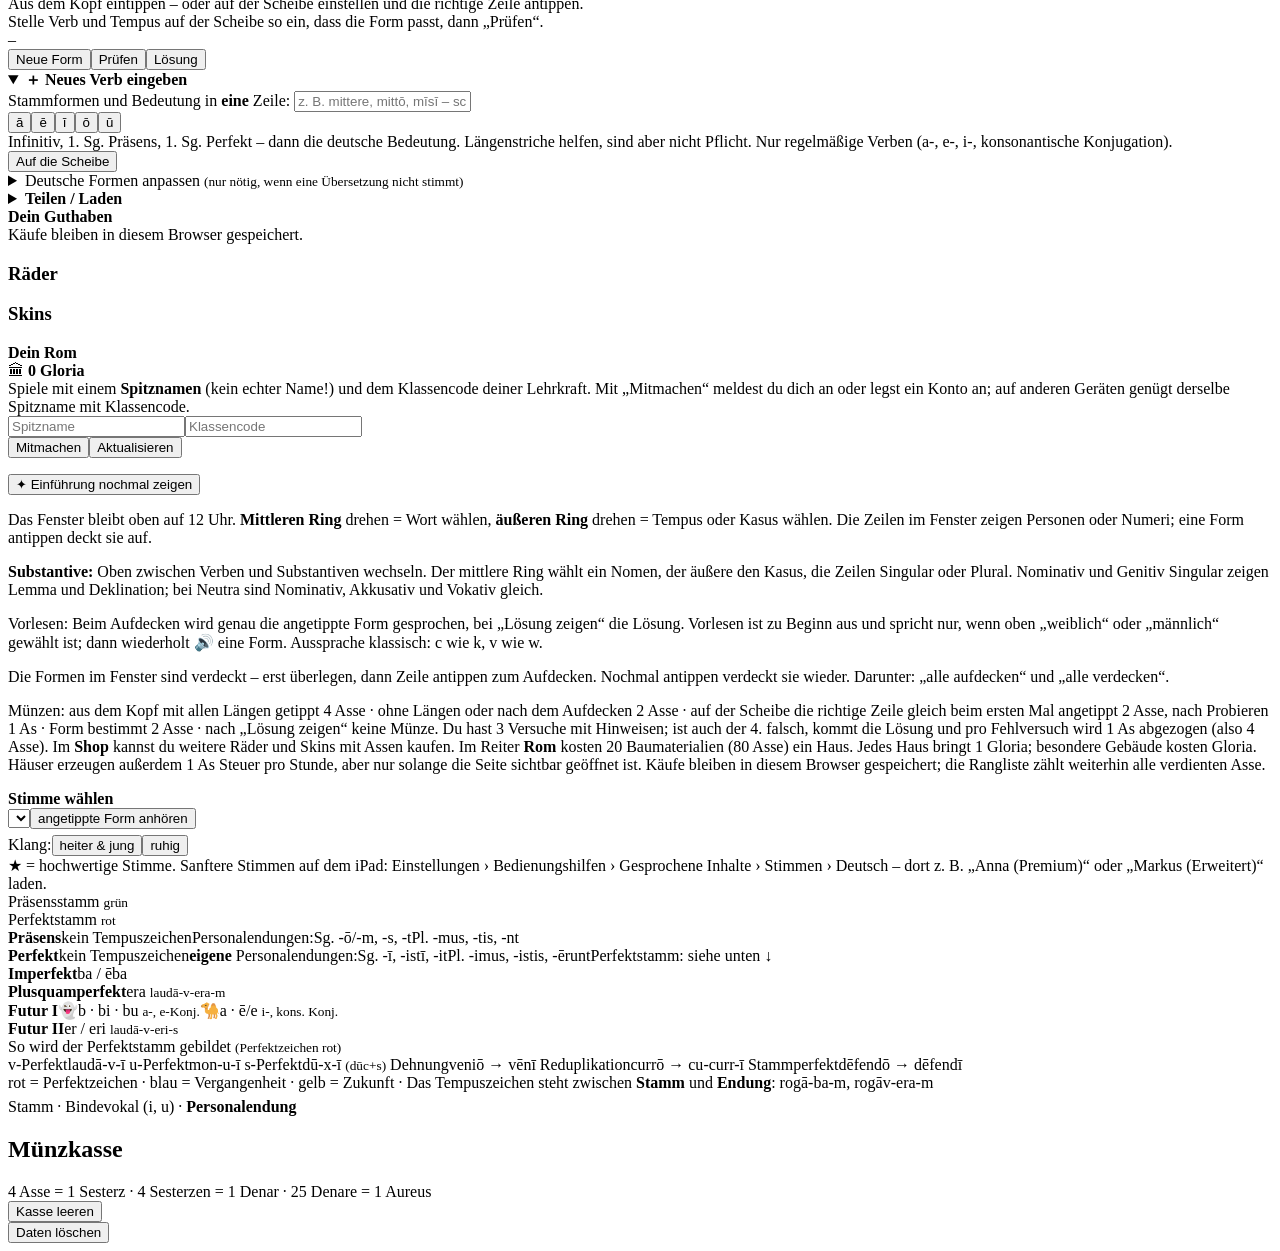
==== commit 08d97cc1: "Füge Stadtbau-Feature hinzu: Implementiere Stadtfortschritt, Währung und Gebäude mit Migration und U" ====
--- a/public/index.html
+++ b/public/index.html
@@ -57,6 +57,7 @@
         <button class="tab" data-tab="t2" role="tab"><span class="verb-tab-label">Form bestimmen</span><span class="noun-tab-label" hidden>Kasus &amp; Numerus bestimmen</span></button>
         <button class="tab" data-tab="t4" role="tab" id="tab4" hidden>Meine Verben</button>
         <button class="tab" data-tab="shop" role="tab">Shop</button>
+        <button class="tab" data-tab="city" role="tab">Rom</button>
         <button class="tab" data-tab="t5" role="tab">Rangliste</button>
         <button class="tab" data-tab="t3" role="tab">Hilfe</button>
       </div>
@@ -117,6 +118,31 @@
         <div id="skinShop" class="shop-grid"></div>
         <div id="shopMessage" class="hint mini" role="status" aria-live="polite"></div>
       </section>
+      <section id="city" class="tp">
+        <div class="city-head">
+          <div><b>Dein Rom</b><div id="cityStatus" class="hint mini" role="status" aria-live="polite"></div></div>
+          <div class="city-currency"><span aria-hidden="true">🏛</span> <b id="cityCurrency">0 Gloria</b></div>
+        </div>
+        <div id="cityAccount" class="hint mini"></div>
+        <div id="cityGame" hidden>
+          <div class="city-overview">
+            <div class="city-stat"><b id="cityHouseCount">0</b><span>Häuser</span></div>
+            <div class="city-stat"><b id="cityTaxRate">0 Asse</b><span>Steuern pro Stunde auf dieser Seite</span></div>
+          </div>
+          <div class="city-progress">
+            <div class="city-progress-label"><b>Nächstes Haus</b><span id="cityProgressText">0 / 20 Materialien</span></div>
+            <div class="city-bar" role="progressbar" aria-label="Baufortschritt des nächsten Hauses" aria-valuemin="0" aria-valuemax="20" aria-valuenow="0"><i id="cityProgressBar"></i></div>
+          </div>
+          <div class="city-invest">
+            <label for="cityMaterials">Baumaterial kaufen <small>(4 Asse pro Material)</small></label>
+            <div class="row"><input id="cityMaterials" class="txt" type="number" min="1" max="100" step="1" value="1"><button type="button" id="cityInvest">Material investieren</button></div>
+            <div class="hint mini">20 Materialien bauen ein Haus (80 Asse). Jedes fertige Haus bringt 1 Gloria und später 1 As pro Stunde, solange diese Seite geöffnet und sichtbar ist.</div>
+          </div>
+          <h3 class="city-section-title">Besondere Gebäude</h3>
+          <div id="cityBuildings" class="city-buildings"></div>
+          <div id="cityMessage" class="hint mini" role="status" aria-live="polite"></div>
+        </div>
+      </section>
       <section id="t5" class="tp">
         <div class="hint mini">Spiele mit einem <b>Spitznamen</b> (kein echter Name!) und dem Klassencode deiner Lehrkraft. Mit „Mitmachen“ meldest du dich an oder legst ein Konto an; auf anderen Geräten genügt derselbe Spitzname mit Klassencode.</div>
         <div class="inrow"><input id="lbName" class="txt" maxlength="16" placeholder="Spitzname" autocomplete="off"><input id="lbBoard" class="txt" maxlength="24" placeholder="Klassencode" autocomplete="off"></div>
@@ -128,7 +154,7 @@
         <button type="button" class="sec small introbtn" id="introagain">✦ Einführung nochmal zeigen</button>
         <p>Das Fenster bleibt oben auf 12 Uhr. <b>Mittleren Ring</b> drehen = Wort wählen, <b>äußeren Ring</b> drehen = Tempus oder Kasus wählen. Die Zeilen im Fenster zeigen Personen oder Numeri; eine Form antippen deckt sie auf.</p>
         <p><b>Substantive:</b> Oben zwischen Verben und Substantiven wechseln. Der mittlere Ring wählt ein Nomen, der äußere den Kasus, die Zeilen Singular oder Plural. Nominativ und Genitiv Singular zeigen Lemma und Deklination; bei Neutra sind Nominativ, Akkusativ und Vokativ gleich.</p>
-        <p>Vorlesen: Beim Aufdecken wird genau die angetippte Form gesprochen, bei „Lösung zeigen“ die Lösung. Vorlesen ist zu Beginn aus und spricht nur, wenn oben „weiblich“ oder „männlich“ gewählt ist; dann wiederholt 🔊 eine Form. Aussprache klassisch: c wie k, v wie w.</p><p>Die Formen im Fenster sind verdeckt – erst überlegen, dann Zeile antippen zum Aufdecken. Nochmal antippen verdeckt sie wieder. Darunter: „alle aufdecken“ und „alle verdecken“.</p><p>Münzen: aus dem Kopf mit allen Längen getippt 4 Asse · ohne Längen oder nach dem Aufdecken 2 Asse · auf der Scheibe die richtige Zeile gleich beim ersten Mal angetippt 2 Asse, nach Probieren 1 As · Form bestimmt 2 Asse · nach „Lösung zeigen“ keine Münze. Du hast 3 Versuche mit Hinweisen; ist auch der 4. falsch, kommt die Lösung und pro Fehlversuch wird 1 As abgezogen (also 4 Asse). Im <b>Shop</b> kannst du weitere Räder und Skins mit Assen kaufen. Käufe bleiben in diesem Browser gespeichert; die Rangliste zählt weiterhin alle verdienten Asse.</p>
+        <p>Vorlesen: Beim Aufdecken wird genau die angetippte Form gesprochen, bei „Lösung zeigen“ die Lösung. Vorlesen ist zu Beginn aus und spricht nur, wenn oben „weiblich“ oder „männlich“ gewählt ist; dann wiederholt 🔊 eine Form. Aussprache klassisch: c wie k, v wie w.</p><p>Die Formen im Fenster sind verdeckt – erst überlegen, dann Zeile antippen zum Aufdecken. Nochmal antippen verdeckt sie wieder. Darunter: „alle aufdecken“ und „alle verdecken“.</p>        <p>Münzen: aus dem Kopf mit allen Längen getippt 4 Asse · ohne Längen oder nach dem Aufdecken 2 Asse · auf der Scheibe die richtige Zeile gleich beim ersten Mal angetippt 2 Asse, nach Probieren 1 As · Form bestimmt 2 Asse · nach „Lösung zeigen“ keine Münze. Du hast 3 Versuche mit Hinweisen; ist auch der 4. falsch, kommt die Lösung und pro Fehlversuch wird 1 As abgezogen (also 4 Asse). Im <b>Shop</b> kannst du weitere Räder und Skins mit Assen kaufen. Im Reiter <b>Rom</b> kosten 20 Baumaterialien (80 Asse) ein Haus. Jedes Haus bringt 1 Gloria; besondere Gebäude kosten Gloria. Häuser erzeugen außerdem 1 As Steuer pro Stunde, aber nur solange die Seite sichtbar geöffnet ist. Käufe bleiben in diesem Browser gespeichert; die Rangliste zählt weiterhin alle verdienten Asse.</p>
         <div class="vbox"><b>Stimme wählen</b>
           <div class="row" style="align-items:center"><select id="vlist"></select><button type="button" id="vtest" class="sec small" style="margin-top:0">angetippte Form anhören</button></div>
           <div class="row" style="align-items:center;margin-top:6px"><span class="hint">Klang:</span><button type="button" class="sec small kbtn" data-k="heiter" style="margin-top:0">heiter &amp; jung</button><button type="button" class="sec small kbtn" data-k="ruhig" style="margin-top:0">ruhig</button></div>
@@ -181,6 +207,7 @@
       <li><span class="ico">?</span><div><b>Übung „Form bestimmen“</b><br>Eine lateinische Form erscheint – stelle Wort und Tempus oder Kasus auf der Scheibe ein und prüfe.</div></li>
       <li><span class="ico">Aa</span><div><b>Substantive üben</b><br>Wechsle oben die Wortart: Der mittlere Ring wählt das Substantiv, der äußere den Kasus, die Zeilen Singular oder Plural. Der Genitiv Singular zeigt die Deklination.</div></li>
       <li><span class="ico">🪙</span><div><b>Münzen sammeln</b><br>Für jede richtige Antwort gibt es Asse – mit allen Längenstrichen aus dem Kopf sogar einen ganzen Sesterz. 4 Asse = 1 Sesterz, 4 Sesterzen = 1 Denar, 25 Denare = 1 Aureus. <b>Achtung:</b> 3 Versuche mit Hinweisen – ist auch der 4. falsch, kommt die Lösung und es werden 4 Asse abgezogen.</div></li>
+      <li><span class="ico">🏛</span><div><b>Rom erbauen</b><br>Im Reiter „Rom“ kaufst du Baumaterialien mit Assen. Je 20 Materialien entsteht ein Haus, das Gloria und Steuern bringt. Baue damit besondere Gebäude – die Steuern gibt es nur, solange die Seite geöffnet und sichtbar ist.</div></li>
     </ol>
     <div class="tzt">
       <div class="tzh g">Präsensstamm <small>grün</small></div><div class="tzh r">Perfektstamm <small>rot</small></div>
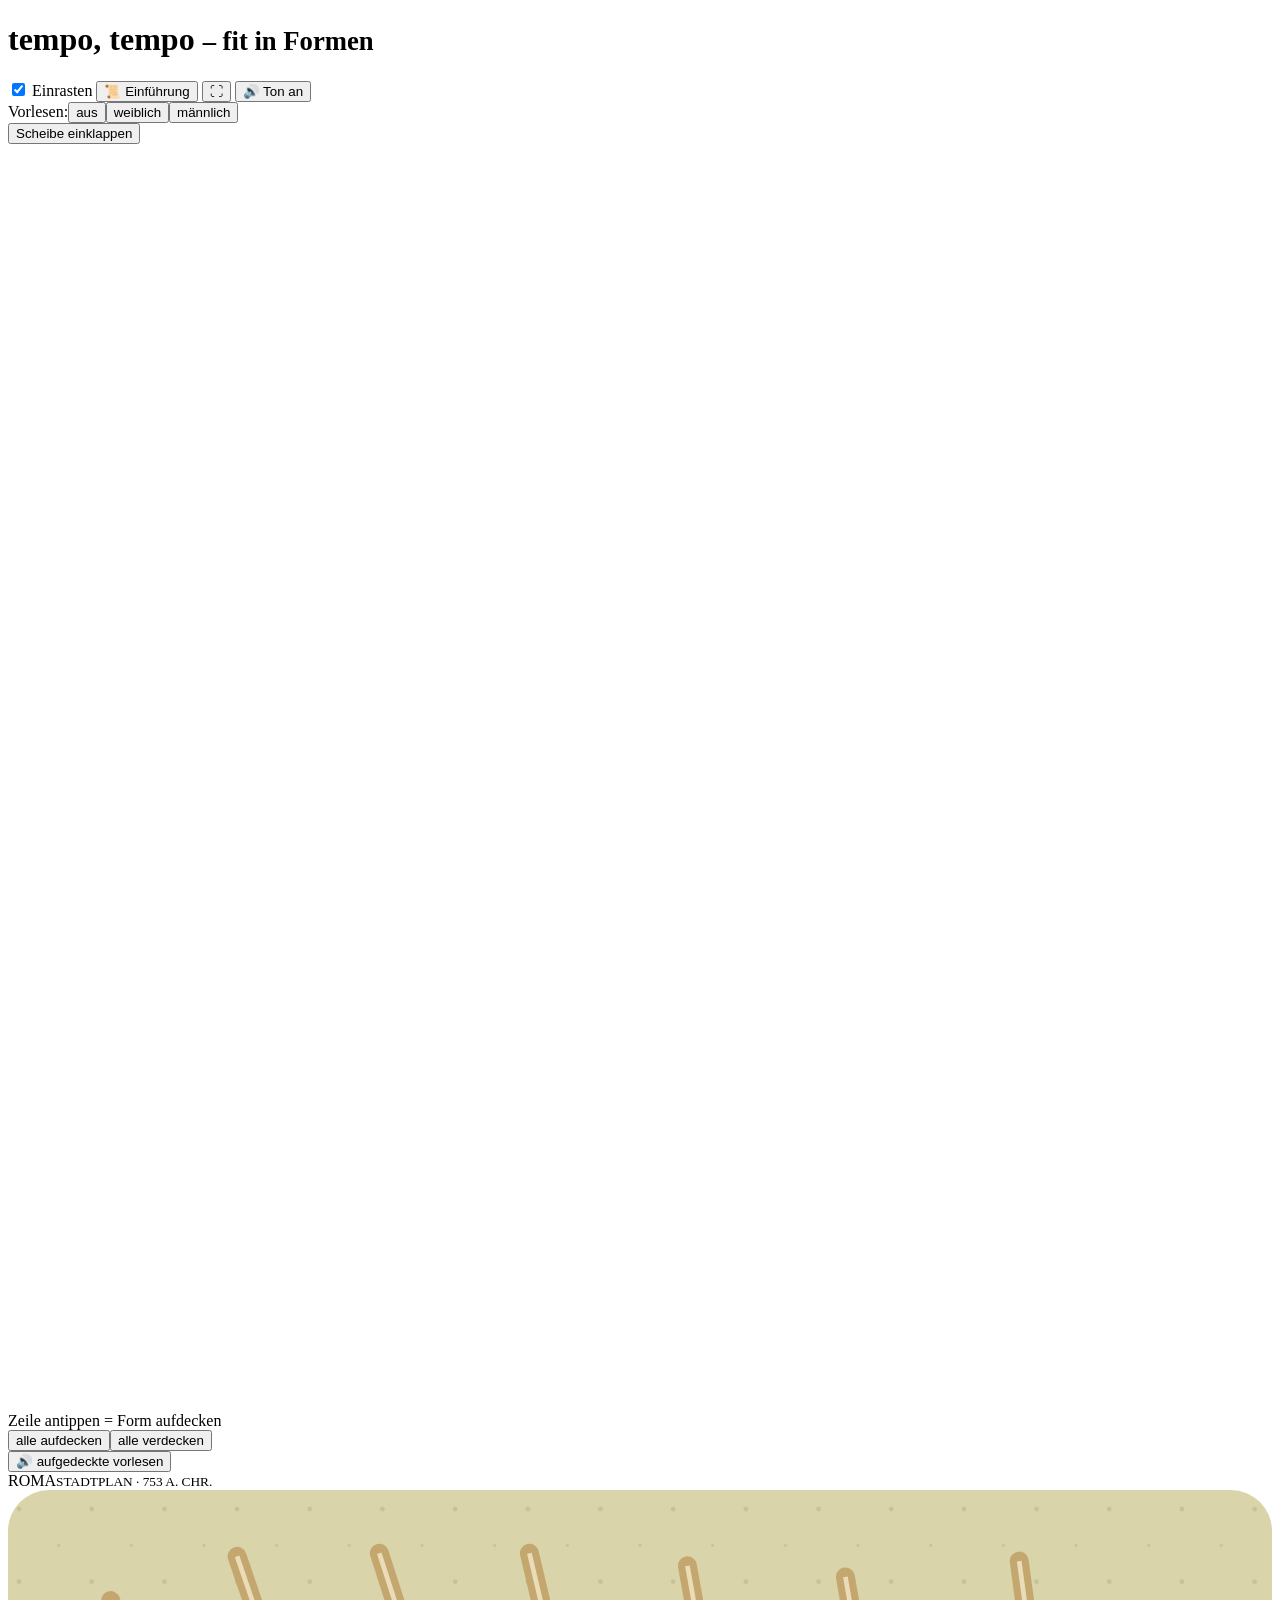
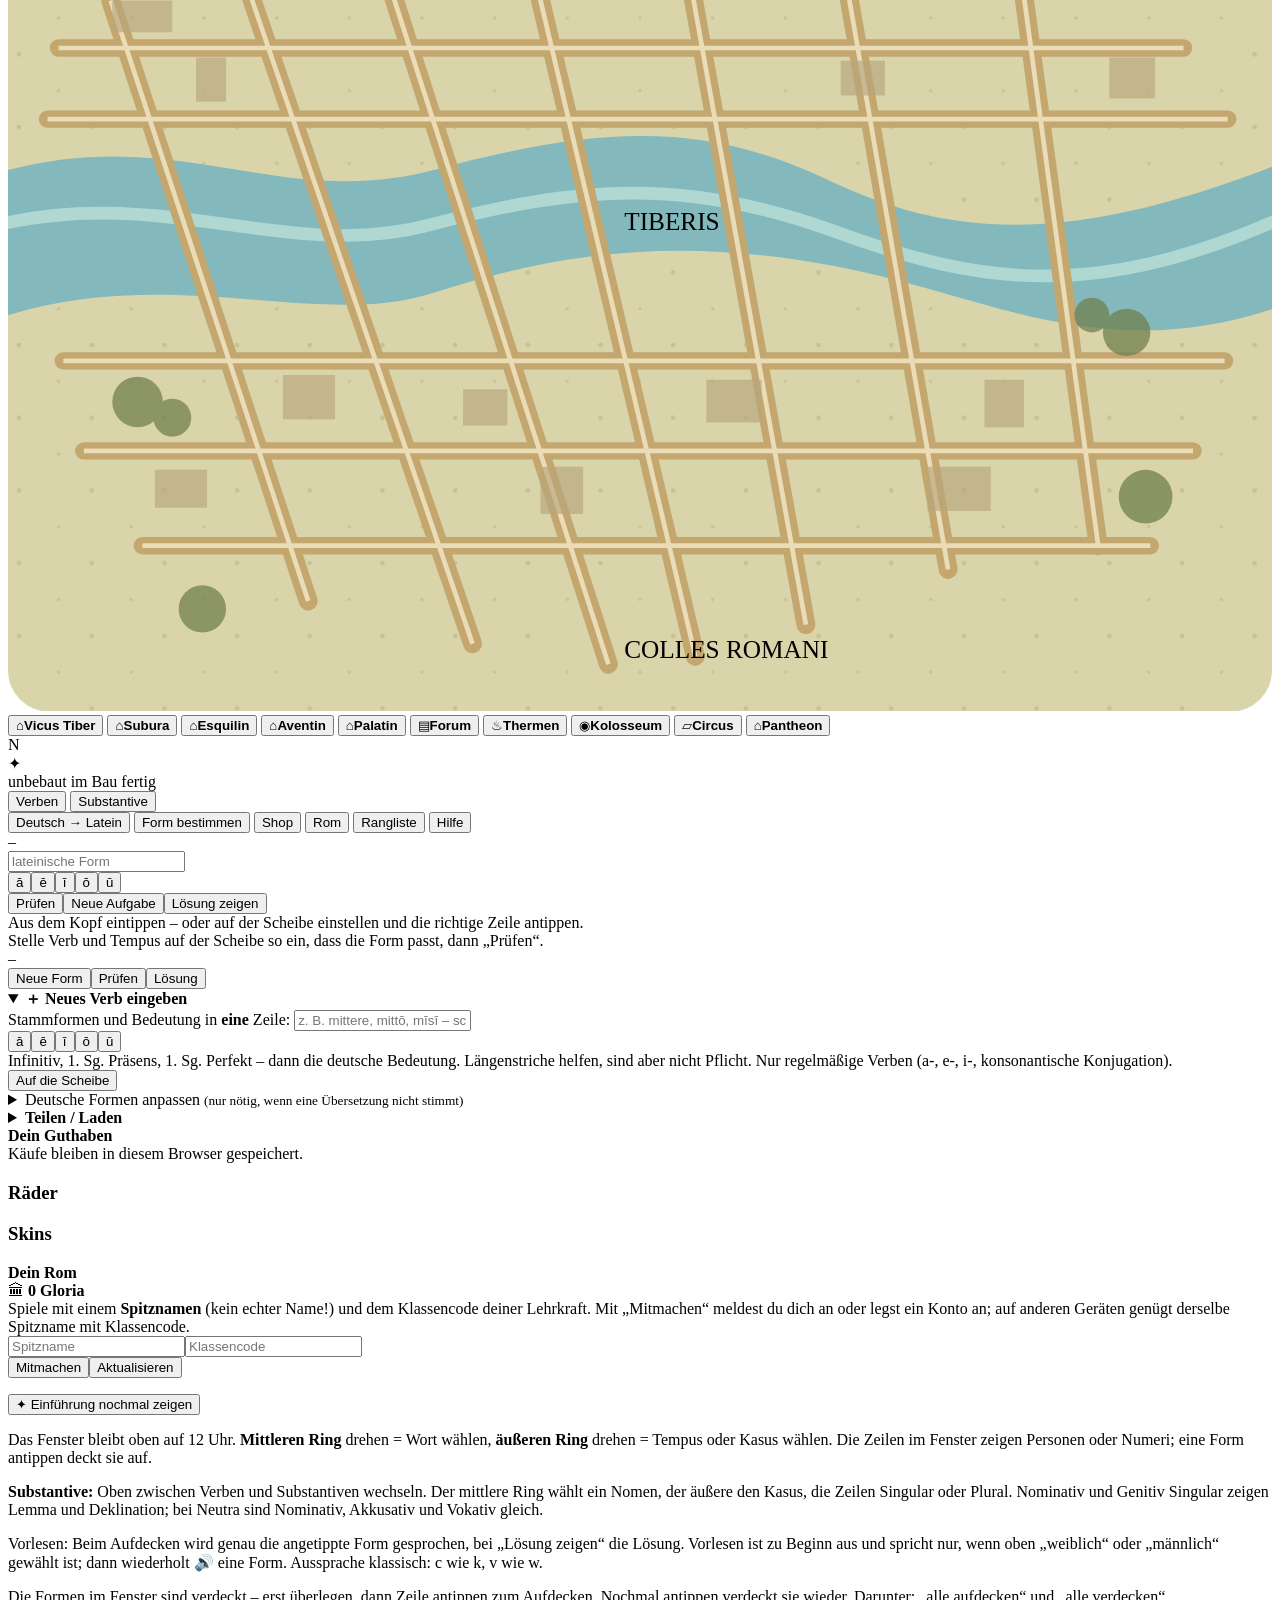
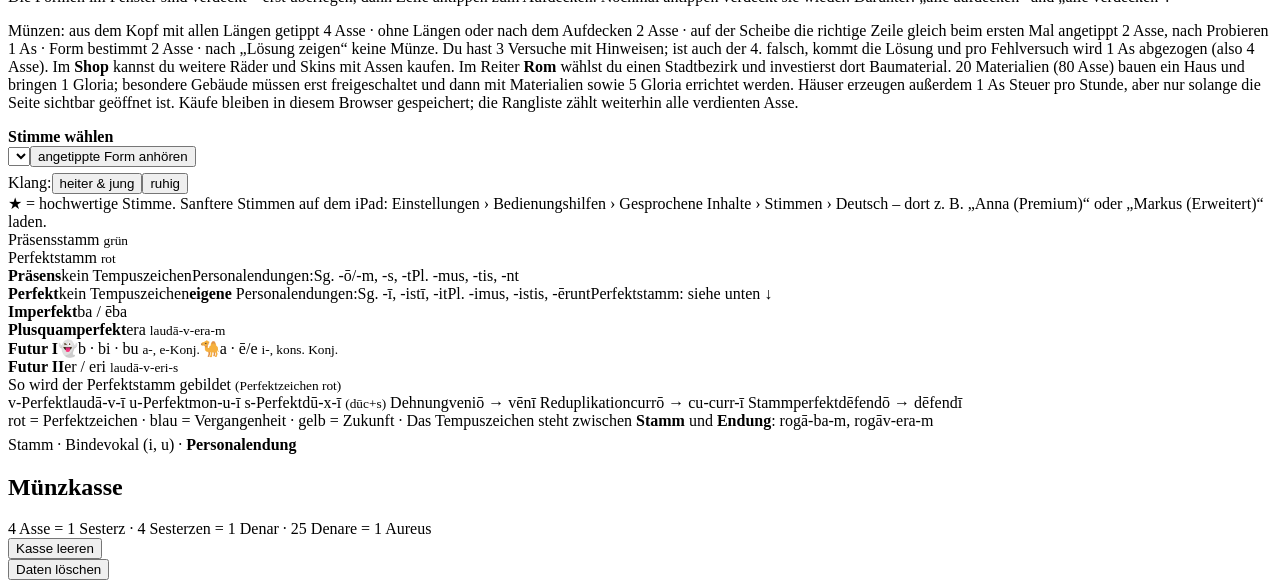
==== commit 9204a66f: "feat(city): implement city map and site management - Added city map interface in HTML with SVG repre" ====
--- a/public/index.html
+++ b/public/index.html
@@ -46,6 +46,43 @@
     <svg id="wsvg" viewBox="-100 -100 200 200" aria-hidden="true"><g id="gA"></g><g id="gB"></g><g id="gC"></g><g id="gFix"></g></svg>
     <div id="win"><div id="whead"></div><table id="wtab"></table><div id="wtr">Zeile antippen = Form aufdecken</div><div class="wbtns"><button id="wall" class="linkish" type="button">alle aufdecken</button><button id="wnone" class="linkish" type="button">alle verdecken</button></div><button id="wspeak" class="linkish" type="button">🔊 aufgedeckte vorlesen</button></div>
   </div>
+  <div id="cityMapShell" aria-label="Stadtplan von Rom">
+    <div class="city-map-heading"><span>ROMA</span><small>STADTPLAN · 753 A. CHR.</small></div>
+    <div class="city-map">
+      <svg class="city-map-art" viewBox="0 0 800 520" role="img" aria-label="Illustrierter Stadtplan mit Tiber, Straßen und Bauplätzen">
+        <defs><pattern id="cityGround" width="46" height="46" patternUnits="userSpaceOnUse"><rect width="46" height="46" fill="#d9d4a9"/><circle cx="7" cy="12" r="1.5" fill="#c5c293"/><circle cx="32" cy="35" r="1" fill="#c5c293"/></pattern></defs>
+        <rect width="800" height="520" rx="26" fill="url(#cityGround)"/>
+        <path d="M-25 185 C100 140 165 205 270 177 S440 146 520 184 680 226 825 165 L825 256 C700 308 625 257 523 238 S347 230 269 255 92 230 -25 278Z" fill="#83b9bd"/>
+        <path d="M-25 217 C90 181 174 237 267 212 S430 182 523 216 692 263 825 199" fill="none" stroke="#bce0d9" stroke-width="8" opacity=".8"/>
+        <g fill="none" stroke="#c4a66f" stroke-linecap="round">
+          <path d="M65 70 L190 450 M145 42 L294 477 M235 40 L380 490 M330 40 L435 485 M430 48 L505 465 M530 55 L595 430 M640 45 L690 415" stroke-width="12"/>
+          <path d="M32 100 L744 100 M25 145 L772 145 M35 298 L770 298 M48 355 L750 355 M85 415 L723 415" stroke-width="11"/>
+        </g>
+        <g fill="none" stroke="#efe2be" stroke-width="3" opacity=".9">
+          <path d="M65 70 L190 450 M145 42 L294 477 M235 40 L380 490 M330 40 L435 485 M430 48 L505 465 M530 55 L595 430 M640 45 L690 415"/>
+          <path d="M32 100 L744 100 M25 145 L772 145 M35 298 L770 298 M48 355 L750 355 M85 415 L723 415"/>
+        </g>
+        <g fill="#b9a77d" opacity=".65"><path d="M66 70h38v20H66z M119 106h19v28h-19z M174 307h33v28h-33z M288 316h28v23h-28z M442 310h35v27h-35z M618 310h25v30h-25z M527 108h28v22h-28z M697 106h29v26h-29z M93 367h33v24H93z M337 365h27v30h-27z M582 365h40v28h-40z"/></g>
+        <g fill="#71804f" opacity=".75"><circle cx="82" cy="324" r="16"/><circle cx="104" cy="334" r="12"/><circle cx="708" cy="280" r="15"/><circle cx="686" cy="269" r="11"/><circle cx="720" cy="384" r="17"/><circle cx="123" cy="455" r="15"/></g>
+        <text x="390" y="215" class="city-river-label">TIBERIS</text>
+        <text x="390" y="486" class="city-map-label">COLLES ROMANI</text>
+      </svg>
+      <div id="cityMapSites">
+        <button type="button" class="map-site residential" data-city-site="insula-1" style="--x:17%;--y:24%"><span class="map-icon">⌂</span><b>Vicus Tiber</b><small></small></button>
+        <button type="button" class="map-site residential" data-city-site="insula-2" style="--x:42%;--y:15%"><span class="map-icon">⌂</span><b>Subura</b><small></small></button>
+        <button type="button" class="map-site residential" data-city-site="insula-3" style="--x:74%;--y:25%"><span class="map-icon">⌂</span><b>Esquilin</b><small></small></button>
+        <button type="button" class="map-site residential" data-city-site="insula-4" style="--x:27%;--y:69%"><span class="map-icon">⌂</span><b>Aventin</b><small></small></button>
+        <button type="button" class="map-site residential" data-city-site="insula-5" style="--x:68%;--y:72%"><span class="map-icon">⌂</span><b>Palatin</b><small></small></button>
+        <button type="button" class="map-site landmark" data-city-site="forum" style="--x:53%;--y:45%"><span class="map-icon">▤</span><b>Forum</b><small></small></button>
+        <button type="button" class="map-site landmark" data-city-site="thermae" style="--x:83%;--y:48%"><span class="map-icon">♨</span><b>Thermen</b><small></small></button>
+        <button type="button" class="map-site landmark" data-city-site="colosseum" style="--x:43%;--y:78%"><span class="map-icon">◉</span><b>Kolosseum</b><small></small></button>
+        <button type="button" class="map-site landmark" data-city-site="circus" style="--x:13%;--y:51%"><span class="map-icon">▱</span><b>Circus</b><small></small></button>
+        <button type="button" class="map-site landmark" data-city-site="pantheon" style="--x:80%;--y:82%"><span class="map-icon">⌂</span><b>Pantheon</b><small></small></button>
+      </div>
+      <div class="city-map-compass" aria-hidden="true">N<br>✦</div>
+    </div>
+    <div class="city-map-key"><span><i class="map-key-locked"></i> unbebaut</span><span><i class="map-key-progress"></i> im Bau</span><span><i class="map-key-done"></i> fertig</span></div>
+  </div>
   <div class="panel" id="panel">
     <div class="card ex">
       <div class="word-modes" role="group" aria-label="Wortart wählen">
@@ -129,17 +166,11 @@
             <div class="city-stat"><b id="cityHouseCount">0</b><span>Häuser</span></div>
             <div class="city-stat"><b id="cityTaxRate">0 Asse</b><span>Steuern pro Stunde auf dieser Seite</span></div>
           </div>
-          <div class="city-progress">
-            <div class="city-progress-label"><b>Nächstes Haus</b><span id="cityProgressText">0 / 20 Materialien</span></div>
-            <div class="city-bar" role="progressbar" aria-label="Baufortschritt des nächsten Hauses" aria-valuemin="0" aria-valuemax="20" aria-valuenow="0"><i id="cityProgressBar"></i></div>
+          <div class="city-invest">
+            <label id="citySelectedLabel" for="cityMaterials">Bauplatz auswählen</label>
+            <div class="row"><input id="cityMaterials" class="txt" type="number" min="1" max="100" step="1" value="1"><button type="button" id="cityInvest" disabled>Material investieren</button></div>
+            <div id="citySelectedInfo" class="hint mini">Wähle einen Bauplatz auf der Karte. Baumaterial kostet 4 Asse pro Stück.</div>
           </div>
-          <div class="city-invest">
-            <label for="cityMaterials">Baumaterial kaufen <small>(4 Asse pro Material)</small></label>
-            <div class="row"><input id="cityMaterials" class="txt" type="number" min="1" max="100" step="1" value="1"><button type="button" id="cityInvest">Material investieren</button></div>
-            <div class="hint mini">20 Materialien bauen ein Haus (80 Asse). Jedes fertige Haus bringt 1 Gloria und später 1 As pro Stunde, solange diese Seite geöffnet und sichtbar ist.</div>
-          </div>
-          <h3 class="city-section-title">Besondere Gebäude</h3>
-          <div id="cityBuildings" class="city-buildings"></div>
           <div id="cityMessage" class="hint mini" role="status" aria-live="polite"></div>
         </div>
       </section>
@@ -154,7 +185,7 @@
         <button type="button" class="sec small introbtn" id="introagain">✦ Einführung nochmal zeigen</button>
         <p>Das Fenster bleibt oben auf 12 Uhr. <b>Mittleren Ring</b> drehen = Wort wählen, <b>äußeren Ring</b> drehen = Tempus oder Kasus wählen. Die Zeilen im Fenster zeigen Personen oder Numeri; eine Form antippen deckt sie auf.</p>
         <p><b>Substantive:</b> Oben zwischen Verben und Substantiven wechseln. Der mittlere Ring wählt ein Nomen, der äußere den Kasus, die Zeilen Singular oder Plural. Nominativ und Genitiv Singular zeigen Lemma und Deklination; bei Neutra sind Nominativ, Akkusativ und Vokativ gleich.</p>
-        <p>Vorlesen: Beim Aufdecken wird genau die angetippte Form gesprochen, bei „Lösung zeigen“ die Lösung. Vorlesen ist zu Beginn aus und spricht nur, wenn oben „weiblich“ oder „männlich“ gewählt ist; dann wiederholt 🔊 eine Form. Aussprache klassisch: c wie k, v wie w.</p><p>Die Formen im Fenster sind verdeckt – erst überlegen, dann Zeile antippen zum Aufdecken. Nochmal antippen verdeckt sie wieder. Darunter: „alle aufdecken“ und „alle verdecken“.</p>        <p>Münzen: aus dem Kopf mit allen Längen getippt 4 Asse · ohne Längen oder nach dem Aufdecken 2 Asse · auf der Scheibe die richtige Zeile gleich beim ersten Mal angetippt 2 Asse, nach Probieren 1 As · Form bestimmt 2 Asse · nach „Lösung zeigen“ keine Münze. Du hast 3 Versuche mit Hinweisen; ist auch der 4. falsch, kommt die Lösung und pro Fehlversuch wird 1 As abgezogen (also 4 Asse). Im <b>Shop</b> kannst du weitere Räder und Skins mit Assen kaufen. Im Reiter <b>Rom</b> kosten 20 Baumaterialien (80 Asse) ein Haus. Jedes Haus bringt 1 Gloria; besondere Gebäude kosten Gloria. Häuser erzeugen außerdem 1 As Steuer pro Stunde, aber nur solange die Seite sichtbar geöffnet ist. Käufe bleiben in diesem Browser gespeichert; die Rangliste zählt weiterhin alle verdienten Asse.</p>
+        <p>Vorlesen: Beim Aufdecken wird genau die angetippte Form gesprochen, bei „Lösung zeigen“ die Lösung. Vorlesen ist zu Beginn aus und spricht nur, wenn oben „weiblich“ oder „männlich“ gewählt ist; dann wiederholt 🔊 eine Form. Aussprache klassisch: c wie k, v wie w.</p><p>Die Formen im Fenster sind verdeckt – erst überlegen, dann Zeile antippen zum Aufdecken. Nochmal antippen verdeckt sie wieder. Darunter: „alle aufdecken“ und „alle verdecken“.</p>        <p>Münzen: aus dem Kopf mit allen Längen getippt 4 Asse · ohne Längen oder nach dem Aufdecken 2 Asse · auf der Scheibe die richtige Zeile gleich beim ersten Mal angetippt 2 Asse, nach Probieren 1 As · Form bestimmt 2 Asse · nach „Lösung zeigen“ keine Münze. Du hast 3 Versuche mit Hinweisen; ist auch der 4. falsch, kommt die Lösung und pro Fehlversuch wird 1 As abgezogen (also 4 Asse). Im <b>Shop</b> kannst du weitere Räder und Skins mit Assen kaufen. Im Reiter <b>Rom</b> wählst du einen Stadtbezirk und investierst dort Baumaterial. 20 Materialien (80 Asse) bauen ein Haus und bringen 1 Gloria; besondere Gebäude müssen erst freigeschaltet und dann mit Materialien sowie 5 Gloria errichtet werden. Häuser erzeugen außerdem 1 As Steuer pro Stunde, aber nur solange die Seite sichtbar geöffnet ist. Käufe bleiben in diesem Browser gespeichert; die Rangliste zählt weiterhin alle verdienten Asse.</p>
         <div class="vbox"><b>Stimme wählen</b>
           <div class="row" style="align-items:center"><select id="vlist"></select><button type="button" id="vtest" class="sec small" style="margin-top:0">angetippte Form anhören</button></div>
           <div class="row" style="align-items:center;margin-top:6px"><span class="hint">Klang:</span><button type="button" class="sec small kbtn" data-k="heiter" style="margin-top:0">heiter &amp; jung</button><button type="button" class="sec small kbtn" data-k="ruhig" style="margin-top:0">ruhig</button></div>
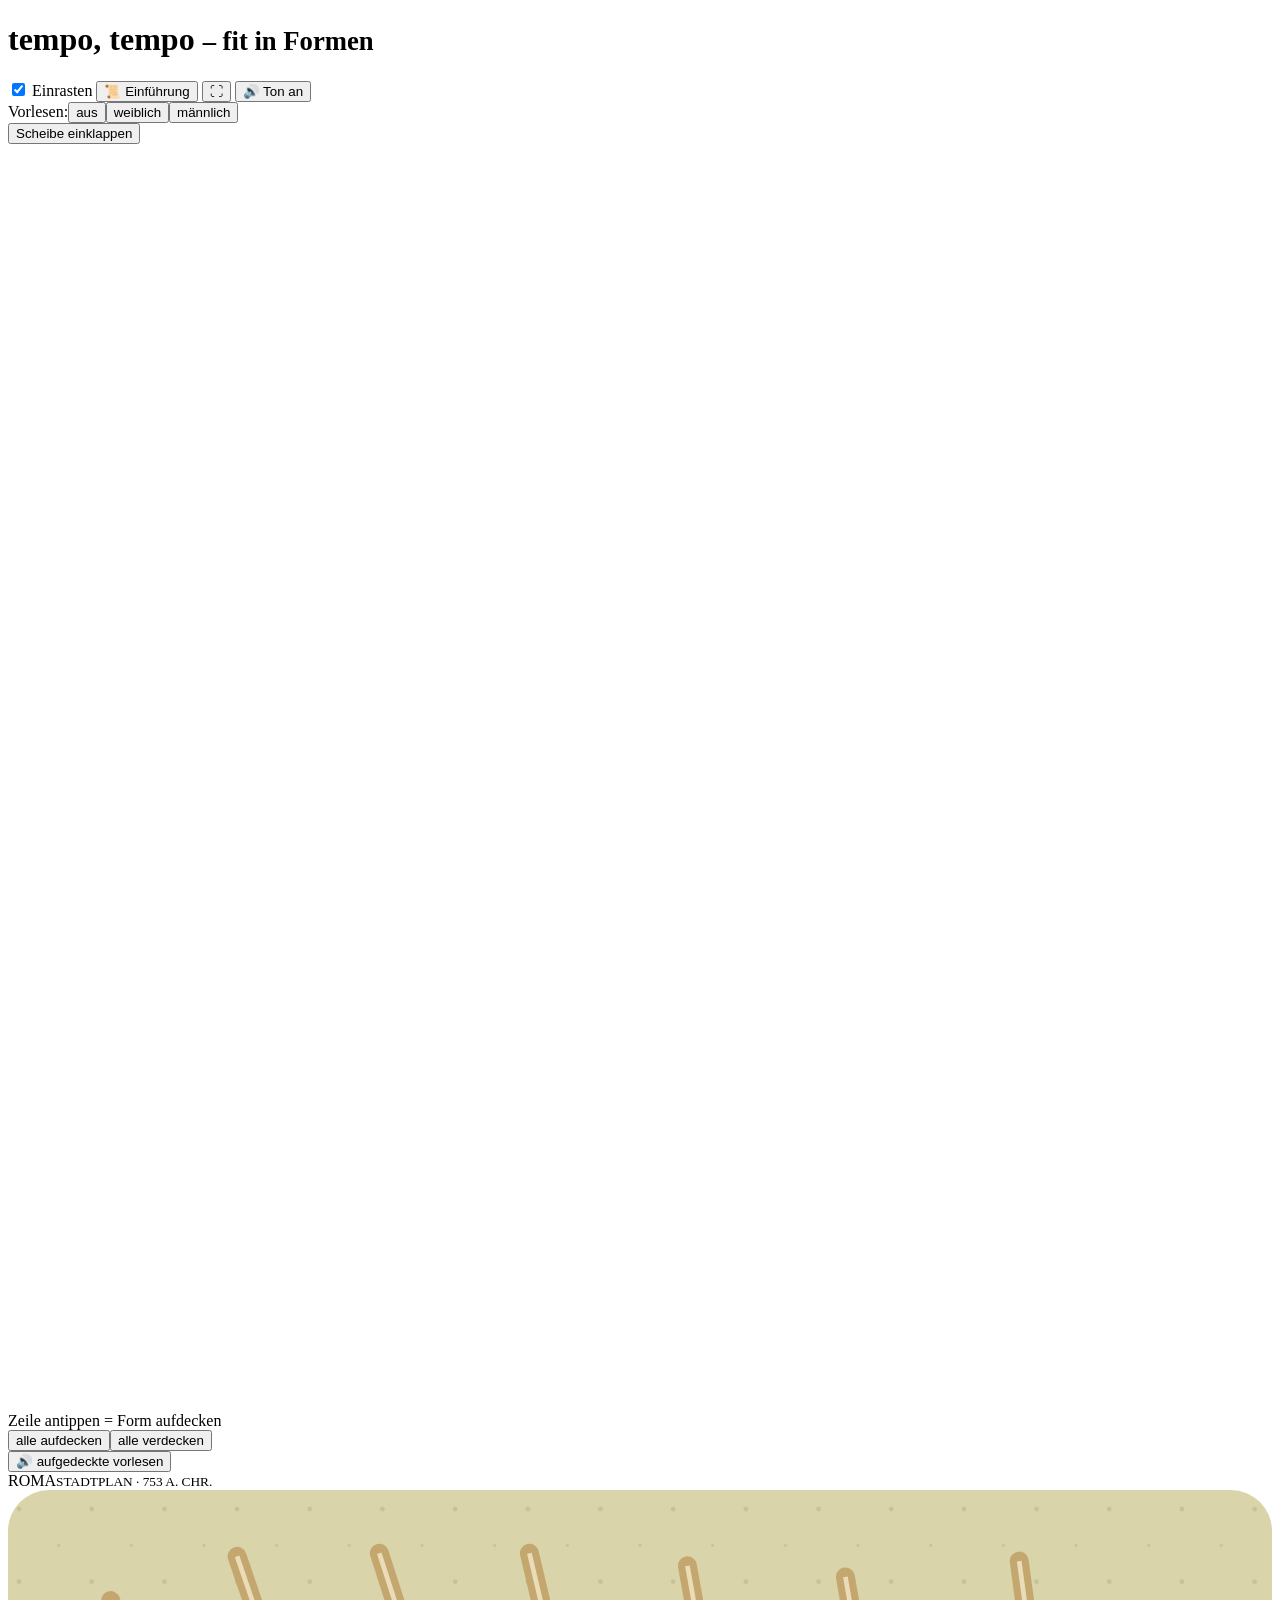
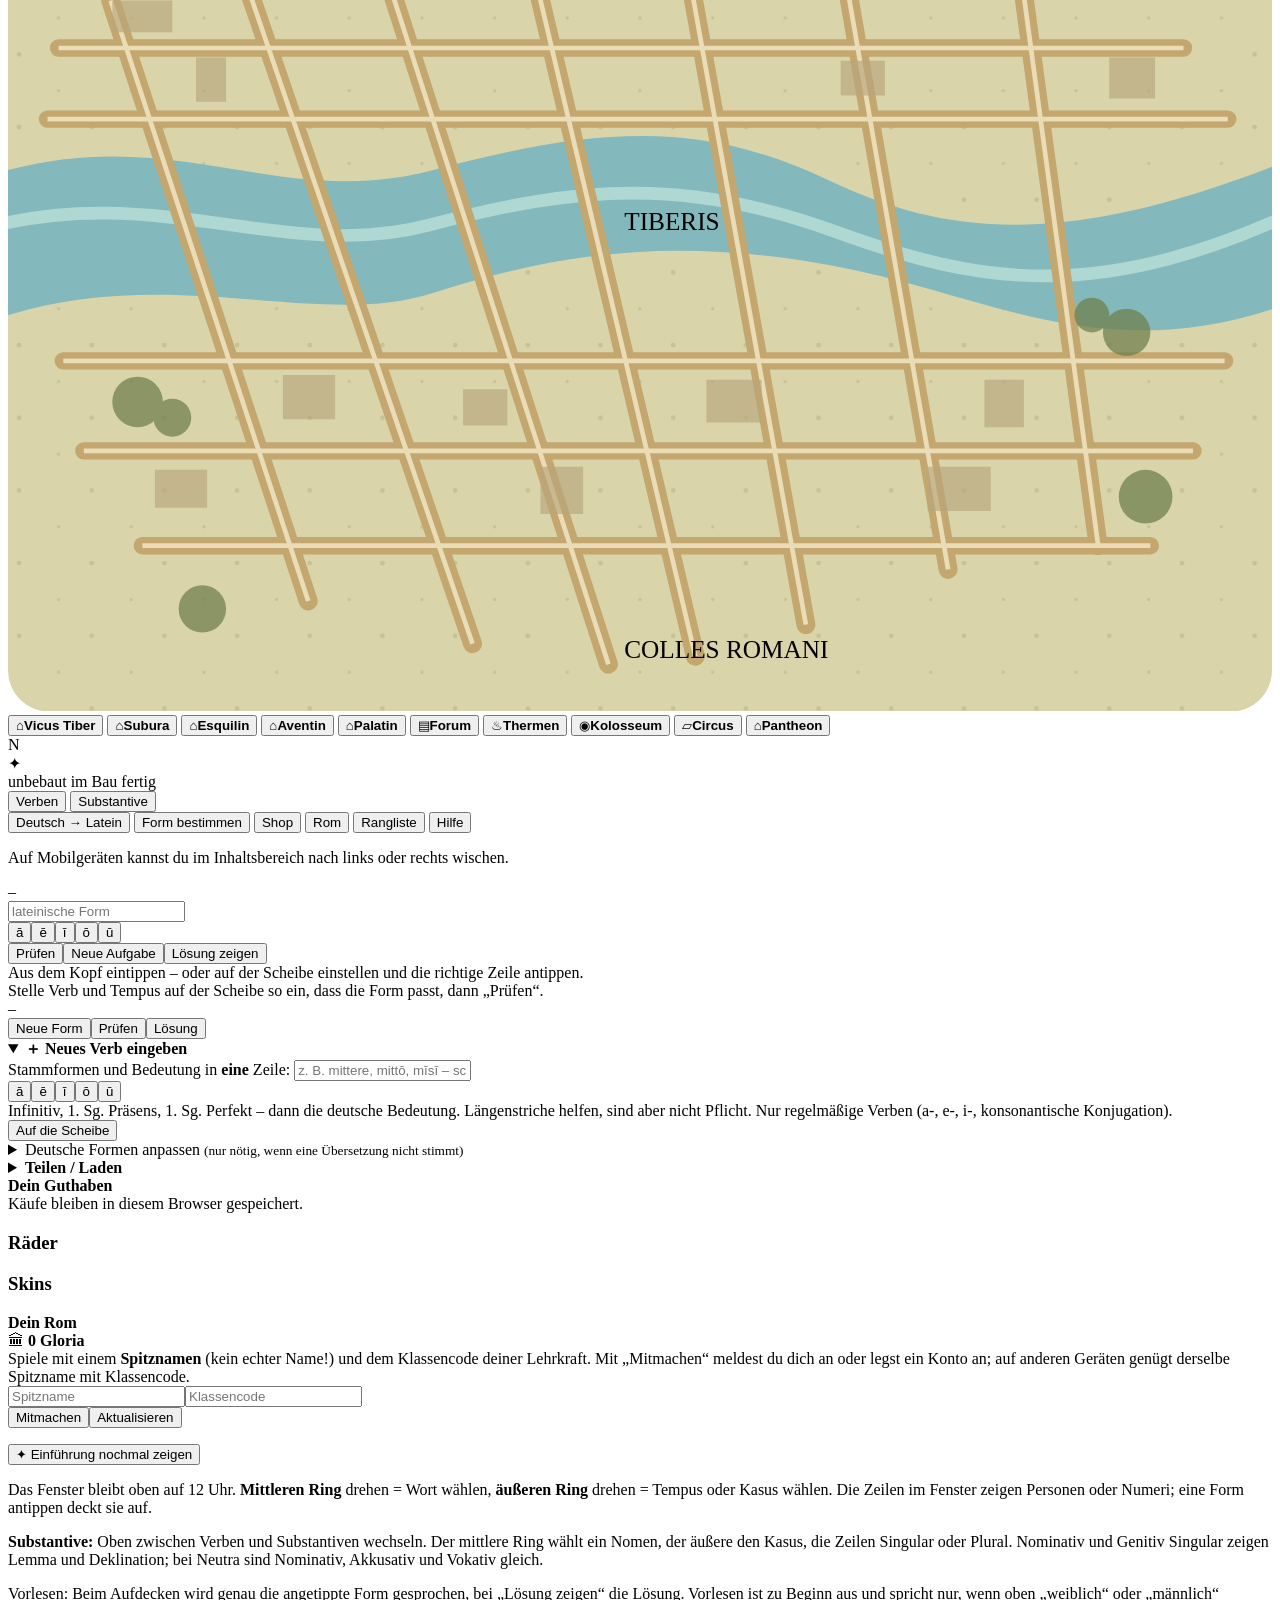
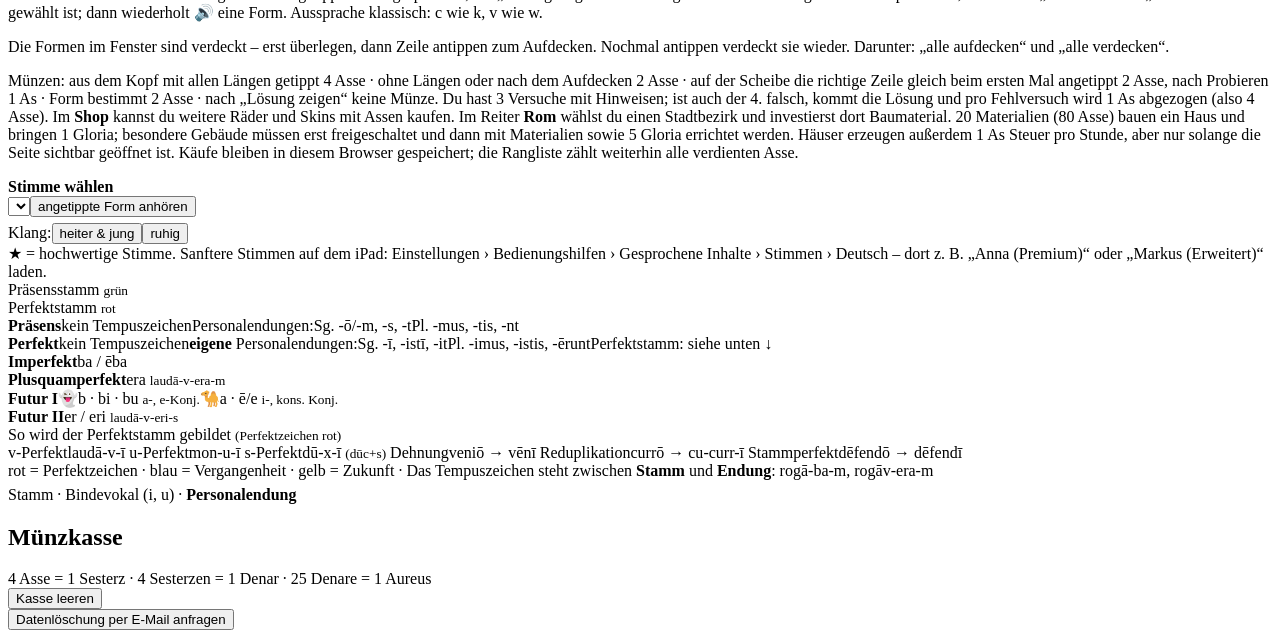
==== commit a7b78bb4: "feat(ui): verbessere die Benutzeroberfläche mit neuen Bildschirmhinweisen und verbesserten Tab-Navig" ====
--- a/public/index.html
+++ b/public/index.html
@@ -5,7 +5,8 @@
 <meta name="color-scheme" content="light dark">
 <meta name="viewport" content="width=device-width, initial-scale=1">
 <meta name="description" content="Mit tempo, tempo lateinische Verbformen und Substantive üben: interaktive Drehscheibe, Aufgaben, Vorlesen und Rangliste – spielerisch fit in Formen.">
-<meta name="theme-color" content="#efe6d3">
+<meta name="theme-color" content="#efe6d3" media="(prefers-color-scheme: light)">
+<meta name="theme-color" content="#211d19" media="(prefers-color-scheme: dark)">
 <link rel="icon" href="/favicon.ico" sizes="any">
 <link rel="canonical" href="https://tempo-tempo.cozmo-city.com/">
 <link rel="preconnect" href="https://fonts.googleapis.com"><link rel="preconnect" href="https://fonts.gstatic.com" crossorigin>
@@ -89,16 +90,17 @@
         <button type="button" class="word-mode on" data-mode="verbs" aria-pressed="true">Verben</button>
         <button type="button" class="word-mode" data-mode="nouns" aria-pressed="false">Substantive</button>
       </div>
-      <div class="tabs" role="tablist">
-        <button class="tab on" data-tab="t1" role="tab"><span class="verb-tab-label">Deutsch → Latein</span><span class="noun-tab-label" hidden>Substantiv bilden</span></button>
-        <button class="tab" data-tab="t2" role="tab"><span class="verb-tab-label">Form bestimmen</span><span class="noun-tab-label" hidden>Kasus &amp; Numerus bestimmen</span></button>
-        <button class="tab" data-tab="t4" role="tab" id="tab4" hidden>Meine Verben</button>
-        <button class="tab" data-tab="shop" role="tab">Shop</button>
-        <button class="tab" data-tab="city" role="tab">Rom</button>
-        <button class="tab" data-tab="t5" role="tab">Rangliste</button>
-        <button class="tab" data-tab="t3" role="tab">Hilfe</button>
-      </div>
-      <section id="t1" class="tp on">
+      <div class="tabs" role="tablist" aria-label="Spielbereiche">
+        <button class="tab on" id="tab-t1" data-tab="t1" data-route="practice" role="tab" aria-selected="true"><span class="verb-tab-label">Deutsch → Latein</span><span class="noun-tab-label" hidden>Substantiv bilden</span></button>
+        <button class="tab" id="tab-t2" data-tab="t2" data-route="identify" role="tab" aria-selected="false"><span class="verb-tab-label">Form bestimmen</span><span class="noun-tab-label" hidden>Kasus &amp; Numerus bestimmen</span></button>
+        <button class="tab" id="tab4" data-tab="t4" data-route="my-verbs" role="tab" aria-selected="false" hidden>Meine Verben</button>
+        <button class="tab" id="tab-shop" data-tab="shop" data-route="shop" role="tab" aria-selected="false">Shop</button>
+        <button class="tab" id="tab-city" data-tab="city" data-route="rome" role="tab" aria-selected="false">Rom</button>
+        <button class="tab" id="tab-t5" data-tab="t5" data-route="leaderboard" role="tab" aria-selected="false">Rangliste</button>
+        <button class="tab" id="tab-t3" data-tab="t3" data-route="help" role="tab" aria-selected="false">Hilfe</button>
+      </div>
+      <p class="screen-hint">Auf Mobilgeräten kannst du im Inhaltsbereich nach links oder rechts wischen.</p>
+      <section id="t1" class="tp on" role="tabpanel" aria-labelledby="tab-t1" tabindex="0">
         <div id="dprompt">–</div>
         <form id="dform" autocomplete="off">
           <div class="inrow">
@@ -113,13 +115,13 @@
         <div id="dstats" class="dstats"></div>
         <div id="tfilter" class="tfilter"></div>
       </section>
-      <section id="t2" class="tp">
+      <section id="t2" class="tp" role="tabpanel" aria-labelledby="tab-t2" tabindex="0">
         <div id="identifyHint" class="hint mini">Stelle Verb und Tempus auf der Scheibe so ein, dass die Form passt, dann „Prüfen“.</div>
         <div id="qform">–</div>
         <div class="row"><button id="qnew">Neue Form</button><button id="qcheck" class="sec">Prüfen</button><button id="qshow" class="sec">Lösung</button></div>
         <div id="qres"></div>
       </section>
-      <section id="t4" class="tp">
+      <section id="t4" class="tp" role="tabpanel" aria-labelledby="tab4" tabindex="0">
         <div id="mylist"></div>
         <details id="addbox" open><summary><b>＋ Neues Verb eingeben</b></summary>
           <label class="onelbl"><span>Stammformen und Bedeutung in <b>eine</b> Zeile:</span>
@@ -144,7 +146,7 @@
           <div class="row"><button type="button" id="copyCode" class="sec small">Code kopieren</button><button type="button" id="loadCode" class="sec small">Laden</button></div>
         </details>
       </section>
-      <section id="shop" class="tp">
+      <section id="shop" class="tp" role="tabpanel" aria-labelledby="tab-shop" tabindex="0">
         <div class="shop-head">
           <div><b>Dein Guthaben</b><div id="shopBalance" class="hint mini" aria-live="polite"></div></div>
           <span class="hint mini">Käufe bleiben in diesem Browser gespeichert.</span>
@@ -155,7 +157,7 @@
         <div id="skinShop" class="shop-grid"></div>
         <div id="shopMessage" class="hint mini" role="status" aria-live="polite"></div>
       </section>
-      <section id="city" class="tp">
+      <section id="city" class="tp" role="tabpanel" aria-labelledby="tab-city" tabindex="0">
         <div class="city-head">
           <div><b>Dein Rom</b><div id="cityStatus" class="hint mini" role="status" aria-live="polite"></div></div>
           <div class="city-currency"><span aria-hidden="true">🏛</span> <b id="cityCurrency">0 Gloria</b></div>
@@ -174,24 +176,29 @@
           <div id="cityMessage" class="hint mini" role="status" aria-live="polite"></div>
         </div>
       </section>
-      <section id="t5" class="tp">
+      <section id="t5" class="tp" role="tabpanel" aria-labelledby="tab-t5" tabindex="0">
         <div class="hint mini">Spiele mit einem <b>Spitznamen</b> (kein echter Name!) und dem Klassencode deiner Lehrkraft. Mit „Mitmachen“ meldest du dich an oder legst ein Konto an; auf anderen Geräten genügt derselbe Spitzname mit Klassencode.</div>
         <div class="inrow"><input id="lbName" class="txt" maxlength="16" placeholder="Spitzname" autocomplete="off"><input id="lbBoard" class="txt" maxlength="24" placeholder="Klassencode" autocomplete="off"></div>
         <div class="row"><button type="button" id="lbSave">Mitmachen</button><button type="button" id="lbRefresh" class="sec">Aktualisieren</button></div>
         <div id="lbStatus" class="hint mini"></div>
         <ol id="lbList" class="lbl"></ol>
       </section>
-      <section id="t3" class="tp hint">
+      <section id="t3" class="tp hint" role="tabpanel" aria-labelledby="tab-t3" tabindex="0">
         <button type="button" class="sec small introbtn" id="introagain">✦ Einführung nochmal zeigen</button>
         <p>Das Fenster bleibt oben auf 12 Uhr. <b>Mittleren Ring</b> drehen = Wort wählen, <b>äußeren Ring</b> drehen = Tempus oder Kasus wählen. Die Zeilen im Fenster zeigen Personen oder Numeri; eine Form antippen deckt sie auf.</p>
         <p><b>Substantive:</b> Oben zwischen Verben und Substantiven wechseln. Der mittlere Ring wählt ein Nomen, der äußere den Kasus, die Zeilen Singular oder Plural. Nominativ und Genitiv Singular zeigen Lemma und Deklination; bei Neutra sind Nominativ, Akkusativ und Vokativ gleich.</p>
         <p>Vorlesen: Beim Aufdecken wird genau die angetippte Form gesprochen, bei „Lösung zeigen“ die Lösung. Vorlesen ist zu Beginn aus und spricht nur, wenn oben „weiblich“ oder „männlich“ gewählt ist; dann wiederholt 🔊 eine Form. Aussprache klassisch: c wie k, v wie w.</p><p>Die Formen im Fenster sind verdeckt – erst überlegen, dann Zeile antippen zum Aufdecken. Nochmal antippen verdeckt sie wieder. Darunter: „alle aufdecken“ und „alle verdecken“.</p>        <p>Münzen: aus dem Kopf mit allen Längen getippt 4 Asse · ohne Längen oder nach dem Aufdecken 2 Asse · auf der Scheibe die richtige Zeile gleich beim ersten Mal angetippt 2 Asse, nach Probieren 1 As · Form bestimmt 2 Asse · nach „Lösung zeigen“ keine Münze. Du hast 3 Versuche mit Hinweisen; ist auch der 4. falsch, kommt die Lösung und pro Fehlversuch wird 1 As abgezogen (also 4 Asse). Im <b>Shop</b> kannst du weitere Räder und Skins mit Assen kaufen. Im Reiter <b>Rom</b> wählst du einen Stadtbezirk und investierst dort Baumaterial. 20 Materialien (80 Asse) bauen ein Haus und bringen 1 Gloria; besondere Gebäude müssen erst freigeschaltet und dann mit Materialien sowie 5 Gloria errichtet werden. Häuser erzeugen außerdem 1 As Steuer pro Stunde, aber nur solange die Seite sichtbar geöffnet ist. Käufe bleiben in diesem Browser gespeichert; die Rangliste zählt weiterhin alle verdienten Asse.</p>
+        <div id="nounGrammar" hidden>
+          <p>Ein lateinisches Substantiv hat Kasus, Numerus und Genus. Der Genitiv Singular hilft, die Deklination und den Stamm zu erkennen. Die Tabelle zeigt das vollständige Paradigma des gerade auf der Scheibe gewählten Substantivs.</p>
+          <div id="nounParadigm"></div>
+        </div>
         <div class="vbox"><b>Stimme wählen</b>
           <div class="row" style="align-items:center"><select id="vlist"></select><button type="button" id="vtest" class="sec small" style="margin-top:0">angetippte Form anhören</button></div>
           <div class="row" style="align-items:center;margin-top:6px"><span class="hint">Klang:</span><button type="button" class="sec small kbtn" data-k="heiter" style="margin-top:0">heiter &amp; jung</button><button type="button" class="sec small kbtn" data-k="ruhig" style="margin-top:0">ruhig</button></div>
           <div id="vcount" class="hint mini"></div>
           <div class="hint mini">★ = hochwertige Stimme. Sanftere Stimmen auf dem iPad: Einstellungen › Bedienungshilfen › Gesprochene Inhalte › Stimmen › Deutsch – dort z. B. „Anna (Premium)“ oder „Markus (Erweitert)“ laden.</div>
         </div>
+        <div id="verbGrammar">
         <div class="tzt">
       <div class="tzh g">Präsensstamm <small>grün</small></div><div class="tzh r">Perfektstamm <small>rot</small></div>
       <div class="tzc"><b>Präsens</b><span class="none">kein Tempuszeichen</span><span class="pe">Personalendungen:</span><span class="pe2">Sg. <span class="k-E">-ō/-m, -s, -t</span></span><span class="pe2">Pl. <span class="k-E">-mus, -tis, -nt</span></span></div>
@@ -211,6 +218,7 @@
       <div class="tzf"><span class="chip k-P">rot</span> = Perfektzeichen · <span class="chip k-T imp">blau</span> = Vergangenheit · <span class="chip k-T fut">gelb</span> = Zukunft · Das Tempuszeichen steht zwischen <b>Stamm</b> und <span class="k-E"><b>Endung</b></span>: rogā-<span class="k-T imp">ba</span>-<span class="k-E">m</span>, rogāv-<span class="k-T imp">era</span>-<span class="k-E">m</span></div>
     </div>
         <div class="hint mini" style="margin-top:6px"><span class="k-S">Stamm</span> · <span class="k-B">Bindevokal (i, u)</span> · <span class="k-E"><b>Personalendung</b></span></div>
+    </div>
       </section>
     </div>
     <div class="card purse">
@@ -219,8 +227,8 @@
       <div id="ptotal" class="hint"></div>
       <div class="hint rates">4 Asse = 1 Sesterz · 4 Sesterzen = 1 Denar · 25 Denare = 1 Aureus</div>
       <button id="preset" class="sec small">Kasse leeren</button>
-      <form action="mailto:latin@cozmo-city.com?subject=Delete%20user%20data&body=Hi%20there!%20I%20have%20played%20your%20awesome%20little%20latin%20game%2C%20but%20now%20I%20would%20like%20my%20score%20to%20be%20taken%20from%20the%20leaderboard.%0ASincerely%2C%0A%5Bnickname%5D" method="get">
-        <button id="reset" class="sec small" type="submit">Daten löschen</button>
+      <form action="mailto:latin@cozmo-city.com?subject=Anfrage%20zur%20L%C3%B6schung%20meines%20Spielkontos&body=Hallo%2C%0Abitte%20l%C3%B6scht%20mein%20Ranglisten-%20und%20Stadtkonto.%0A%0AKlassencode%3A%20%5Bbitte%20eintragen%5D%0ASpitzname%3A%20%5Bbitte%20eintragen%5D" method="get">
+        <button id="reset" class="sec small" type="submit" title="Öffnet dein E-Mail-Programm und erstellt eine Löschanfrage">Datenlöschung per E-Mail anfragen</button>
       </form>
       <div id="shint" class="hint" style="display:none;margin-top:6px">Der Browser hat den Ton blockiert. Tippe einmal auf „Ton an“ und prüfe die Lautstärke.</div>
     </div>
